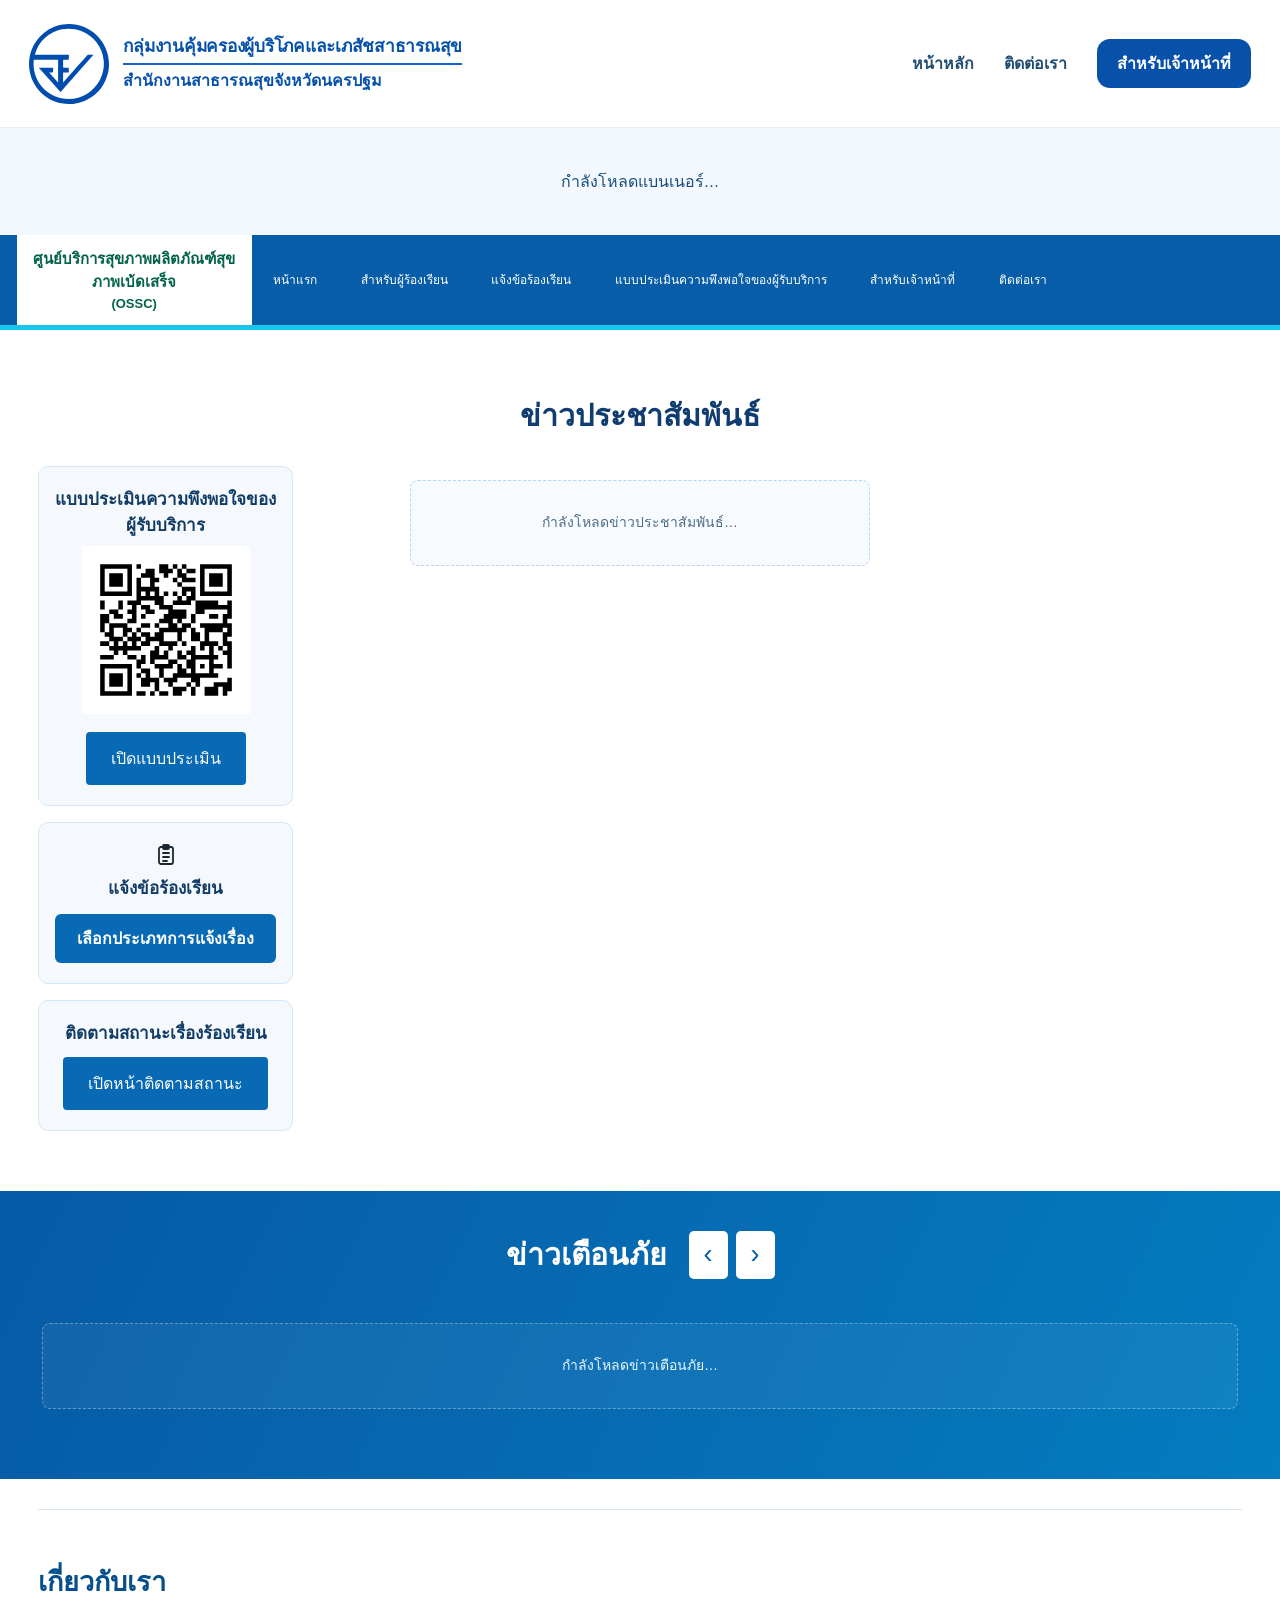
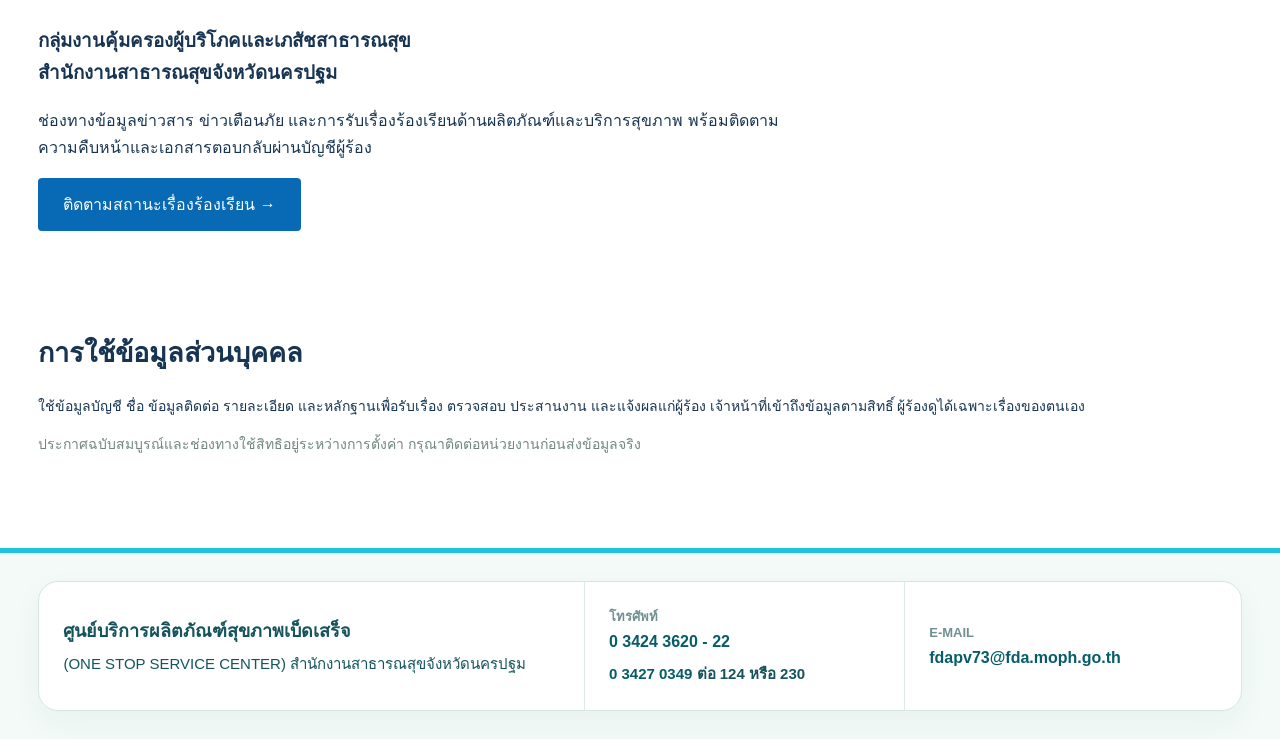
==== index.html @ 654507e4 "Open inspection and OSSC complaint category cards in new tabs" ====
<!doctype html><html lang="th"><head><meta charset="utf-8"><meta name="viewport" content="width=device-width,initial-scale=1"><meta name="referrer" content="no-referrer"><title>กลุ่มงานคุ้มครองผู้บริโภคและเภสัชสาธารณสุข | สสจ.นครปฐม</title><link rel="preconnect" href="https://script.google.com"><link rel="dns-prefetch" href="https://script.googleusercontent.com"><link rel="stylesheet" href="styles.css?v=20261113-tracking-card-top"><script defer src="config.js?v=20261027-drive-r7"></script><script defer src="vendor/qrcode.js"></script><script defer src="app.js?v=20261113-tracking-card"></script><script src="https://accounts.google.com/gsi/client" async defer></script>
<style>
/* E-Complaint: selection screen isolated to the existing complaint route. */
.complaint-choice-page{max-width:920px!important;margin:32px auto 48px!important;padding:clamp(16px,2vw,30px)!important;border:1px solid #e0e5eb!important;border-radius:18px!important;box-shadow:none!important}
.complaint-choice-heading{text-align:center;margin-bottom:20px}
.complaint-choice-heading h2{text-align:center!important;font-size:clamp(23px,2vw,30px)!important;color:#092c53!important}
.complaint-choice-heading p{color:#62748a;margin:6px 0 0;font-size:14px}
.complaint-choice-list{display:grid;gap:12px}
.complaint-choice-card{display:flex;align-items:flex-start;gap:13px;border:1px solid #dfe3e9;border-radius:15px;padding:16px;background:#fff;min-width:0}
.complaint-choice-icon{width:43px;height:43px;flex:0 0 43px;display:grid;place-items:center;border-radius:12px;font-size:22px;font-weight:700}
.surveillance-icon{background:#e4f6ef;color:#087b53}.report-icon{background:#fff0f1;color:#d83246}.service-icon{background:#edf4ff;color:#1473d6}
.complaint-choice-content{flex:1;min-width:0}
.complaint-choice-content h3{margin:0 0 5px;font-size:17px;color:#092c53}
.complaint-choice-content p{margin:0 0 13px;font-size:14px;line-height:1.7;color:#35495e}
.complaint-choice-action{display:block;text-align:center;font-size:13px;padding:9px 12px;border-radius:8px;color:#075da8;font-weight:600;text-decoration:none}
.complaint-choice-action:hover,.complaint-choice-action:focus-visible{background:#eaf4ff;text-decoration:underline}
.complaint-choice-pending{display:block;text-align:center;color:#66768a;font-size:13px;background:#f5f7fa;border-radius:8px;padding:9px 12px}
.complaint-back-link{display:inline-block;margin-top:18px;font-size:14px;font-weight:600;color:#075da8}
.complaint-back-link:focus-visible{outline:3px solid #2196f3;outline-offset:4px}
@media(max-width:520px){.complaint-choice-page{margin:20px 0 32px!important}.complaint-choice-card{padding:13px;gap:10px}.complaint-choice-icon{width:36px;height:36px;flex-basis:36px;font-size:19px}.complaint-choice-content h3{font-size:16px}}
</style>
<style>
/* Homepage: isolated complaint entry card styling. */
.complaint-entry-card{text-align:center}
.complaint-entry-card .complaint-entry-icon{display:block;margin:0 auto 9px;color:#1c2731}
.complaint-entry-card #quickComplaintTitle{margin:0 0 12px;font-weight:700;line-height:1.5}
.complaint-entry-card .complaint-entry-button{display:block;width:100%;max-width:260px;box-sizing:border-box;margin:0 auto;border-radius:6px;background:#0869b4;color:#fff;padding:11px 12px;text-align:center;font-weight:600}
.complaint-entry-card .complaint-entry-button:hover{background:#034b8d;color:#fff}
.complaint-entry-card .complaint-entry-button:focus-visible{outline:3px solid #3e9dff;outline-offset:3px}
</style><style>
/* Existing selection-card theme: nested complaint choices. */
.complaint-subcard-list{display:grid;grid-template-columns:repeat(2,minmax(0,1fr));gap:12px;margin-top:10px}
.complaint-subcard{display:flex;align-items:center;justify-content:center;min-height:62px;text-align:center;padding:14px 12px;border:1px solid #cfdeed;border-radius:12px;background:#f6faff;color:#075da8;font-weight:600;font-size:14px;line-height:1.5;text-decoration:none}
.complaint-subcard:hover{background:#e6f3ff;border-color:#0869b4;color:#034b8d}
.complaint-subcard:focus-visible{outline:3px solid #2196f3;outline-offset:3px}
@media(max-width:600px){.complaint-subcard-list{grid-template-columns:1fr}}
</style><style>
/* Only linked complaint category cards receive interactive focus states. */
a.complaint-choice-link{color:inherit;text-decoration:none;cursor:pointer}
a.complaint-choice-link:hover{border-color:#86bcea;background:#f6fbff}
a.complaint-choice-link:focus-visible{outline:3px solid #2196f3;outline-offset:3px}
</style></head><body><header class="agency-header"><a class="agency-brand" href="#home"><img src="assets/fda-logo.svg" alt="ตราสัญลักษณ์สำนักงานคณะกรรมการอาหารและยา" width="80" height="80"><span><strong>กลุ่มงานคุ้มครองผู้บริโภคและเภสัชสาธารณสุข</strong><small>สำนักงานสาธารณสุขจังหวัดนครปฐม</small></span></a><div class="agency-header-right"><nav class="agency-shortcuts" aria-label="เมนูส่วนหัว"><a href="#home">หน้าหลัก</a><a href="#contactSection">ติดต่อเรา</a><a class="staff-shortcut" href="staff.html">สำหรับเจ้าหน้าที่</a></nav><div class="header-account"><span id="identity"></span><button id="login">เข้าสู่ระบบด้วย Google</button><button id="logout" class="hidden">ออกจากระบบ</button></div></div></header>
<div id="home"></div><section id="bannerSection" class="banner-wrap feature-banner" aria-label="แบนเนอร์ประชาสัมพันธ์"><div id="banners"></div><p id="bannerStatus" role="status">กำลังโหลดแบนเนอร์…</p><div class="slide-controls"><button id="prevBanner" aria-label="แบนเนอร์ก่อนหน้า">‹</button><span id="bannerCount"></span><button id="nextBanner" aria-label="แบนเนอร์ถัดไป">›</button></div></section>
<header class="reference-nav"><a class="nav-brand ossc-link" href="https://onestopservicecenter.github.io/NakhonPathom/" target="_blank" rel="noopener noreferrer" aria-label="ศูนย์บริการสุขภาพผลิตภัณฑ์สุขภาพเบ้ดเสร็จ (OSSC)"><strong>ศูนย์บริการสุขภาพผลิตภัณฑ์สุขภาพเบ้ดเสร็จ <small>(OSSC)</small></strong></a><button id="menuToggle" class="menu-toggle" type="button" aria-expanded="false" aria-controls="mainNav">☰ เมนู</button><nav id="mainNav" aria-label="เมนูหลัก"><a href="#home">หน้าแรก</a><a href="#track">สำหรับผู้ร้องเรียน</a><a href="#complaint">แจ้งข้อร้องเรียน</a><a href="https://forms.gle/mLvxgx5db13swgfh6" target="_blank" rel="noopener noreferrer">แบบประเมินความพึงพอใจของผู้รับบริการ</a><a href="staff.html">สำหรับเจ้าหน้าที่</a><a href="#contactSection">ติดต่อเรา</a></nav></header>

<main><section id="news" class="section news-section"><div class="section-heading"><h2>ข่าวประชาสัมพันธ์</h2><span class="heading-rule"></span></div><div class="news-survey-layout">
  <aside class="public-service-links" aria-label="บริการสำหรับประชาชน">
    <section class="survey-qr-card" aria-labelledby="surveyQrTitle">
      <h3 id="surveyQrTitle">แบบประเมินความพึงพอใจของผู้รับบริการ</h3>
      <div id="surveyQr"></div>
      <a id="surveyQrLink" class="button" href="https://forms.gle/mLvxgx5db13swgfh6" target="_blank" rel="noopener noreferrer">เปิดแบบประเมิน</a>
    </section>
    <section class="survey-qr-card complaint-entry-card" aria-labelledby="quickComplaintTitle">
      <svg class="complaint-entry-icon" viewBox="0 0 24 24" width="24" height="24" fill="none" stroke="currentColor" stroke-width="1.8" stroke-linecap="round" stroke-linejoin="round" aria-hidden="true" focusable="false"><rect x="5" y="4" width="14" height="17" rx="2"></rect><rect x="9" y="2" width="6" height="4" rx="1"></rect><path d="M9 10h6M9 14h6M9 18h4"></path></svg>
      <h3 id="quickComplaintTitle">แจ้งข้อร้องเรียน</h3>
      <a class="button complaint-entry-button" href="#complaint">เลือกประเภทการแจ้งเรื่อง</a>
    </section>
    <section class="survey-qr-card" aria-labelledby="quickTrackingTitle">
      <h3 id="quickTrackingTitle">ติดตามสถานะเรื่องร้องเรียน</h3>
      <a class="button" href="#track">เปิดหน้าติดตามสถานะ</a>
    </section>
  </aside>
  <div id="newsCards" class="news-grid"><p class="empty">กำลังโหลดข่าวประชาสัมพันธ์…</p></div>
</div>
<script>
  document.addEventListener('DOMContentLoaded', () => {
    const container = document.getElementById('surveyQr');
    const link = document.getElementById('surveyQrLink');
    if (!container || !link || typeof qrcode !== 'function') return;

    const qr = qrcode(0, 'M');
    qr.addData(link.href);
    qr.make();
    container.innerHTML = qr.createSvgTag({
      cellSize: 4,
      margin: 16,
      scalable: true,
      title: 'สแกนเพื่อเปิดแบบประเมินความพึงพอใจของผู้รับบริการ'
    });
  });
</script>
</section></main>
<section id="alerts" class="alerts-section"><div class="section"><div class="section-heading"><h2>ข่าวเตือนภัย</h2><span class="heading-rule"></span><div class="alert-controls"><button id="prevAlert" aria-label="ข่าวเตือนภัยก่อนหน้า">‹</button><button id="nextAlert" aria-label="ข่าวเตือนภัยถัดไป">›</button></div></div><div id="alertCards" class="news-grid alert-grid"><p class="empty">กำลังโหลดข่าวเตือนภัย…</p></div></div></section><main class="services-main"><section id="complaint" class="section panel complaint-choice-page" aria-labelledby="complaintChoiceTitle">
  <div class="complaint-choice-heading">
    <h2 id="complaintChoiceTitle">แจ้งข้อร้องเรียน</h2>
  </div>
  <div class="complaint-choice-list">
    <article class="complaint-choice-card">
      <div class="complaint-choice-icon report-icon" aria-hidden="true"><svg viewBox="0 0 24 24" width="24" height="24" fill="none" stroke="currentColor" stroke-width="1.9" stroke-linecap="round" stroke-linejoin="round" focusable="false" aria-hidden="true"><path d="M14 2H6a2 2 0 0 0-2 2v16a2 2 0 0 0 2 2h12a2 2 0 0 0 2-2V8Z"/><path d="M14 2v6h6"/><path d="M12 11v4"/><path d="M12 19h.01"/></svg></div>
      <div class="complaint-choice-content">
        <h3>1 ร้องเรียน</h3>
        <p>ร้องเรียนผลิตภัณฑ์สุขภาพ/สถานประกอบการ</p>
        <div class="complaint-subcard-list">
          <a class="complaint-subcard" href="https://docs.google.com/forms/d/e/1FAIpQLSeaj2NfthrpLxmh06WKIizhdC0b5TrD2lL4ANSTI-FDa4eJSA/viewform" target="_blank" rel="noopener noreferrer">ประสงค์ขอรับเงินสินบนนำจับ</a>
          <a class="complaint-subcard" href="https://docs.google.com/forms/d/e/1FAIpQLSeaj2NfthrpLxmh06WKIizhdC0b5TrD2lL4ANSTI-FDa4eJSA/viewform" target="_blank" rel="noopener noreferrer">ไม่ประสงค์ขอรับเงินสินบนนำจับ</a>
        </div>
      </div>
    </article>
    <a class="complaint-choice-card complaint-choice-link" href="form-status.html#inspection" target="_blank" rel="noopener noreferrer">
      <div class="complaint-choice-icon surveillance-icon" aria-hidden="true"><svg viewBox="0 0 24 24" width="24" height="24" fill="none" stroke="currentColor" stroke-width="1.9" stroke-linecap="round" stroke-linejoin="round" focusable="false" aria-hidden="true"><path d="M12 22s8-4 8-10V5l-8-3-8 3v7c0 6 8 10 8 10Z"/><path d="m9 12 2 2 4-4"/></svg></div>
      <div class="complaint-choice-content">
        <h3>2 แจ้งตรวจสอบมาตรฐานผลิตภัณฑ์/สถานประกอบการ</h3>
      </div>
    </a>
    <a class="complaint-choice-card complaint-choice-link" href="form-status.html#ossc" target="_blank" rel="noopener noreferrer">
      <div class="complaint-choice-icon service-icon" aria-hidden="true"><svg viewBox="0 0 24 24" width="24" height="24" fill="none" stroke="currentColor" stroke-width="1.9" stroke-linecap="round" stroke-linejoin="round" focusable="false" aria-hidden="true"><path d="M3 14v-3a9 9 0 0 1 18 0v3"/><path d="M21 16a5 5 0 0 1-5 5h-3"/><rect x="2" y="13" width="4" height="6" rx="2"/><rect x="18" y="13" width="4" height="6" rx="2"/></svg></div>
      <div class="complaint-choice-content">
        <h3>3 ร้องเรียนการบริการ OSSC</h3>
      </div>
    </a>
  </div>
  <a class="complaint-back-link" href="#home">← กลับหน้าแรก</a>
</section><section id="track" class="tracking-page" hidden>
  <div class="login-gate tracking-login">
    <span class="tracking-login-icon" aria-hidden="true">🔐</span>
    <h2 style="text-align:center">สำหรับผู้ร้องเรียน (ประชาชน)</h2>
    <p>เลือกบัญชี Gmail ที่ใช้ส่งแบบฟอร์มร้องเรียน เพื่อติดตามสถานะคำขอร้องเรียน</p>
    <button type="button" class="login-button">เข้าสู่ระบบ ด้วย Mail</button>
    <div class="tracking-login-agency">สำนักงานสาธารณสุขจังหวัดนครปฐม</div>
  </div>
  <div class="tracking-results hidden">
    <div class="section-heading">
      <h2>ระบบติดตามสถานะคำขอร้องเรียน</h2>
      <button type="button" id="refreshCases" class="hidden">รีเฟรช</button>
    </div>
    <div id="myCases"></div>
    <output id="trackMessage" aria-live="polite"></output>
  </div>
</section><section id="about" class="section about-section"><h2>เกี่ยวกับเรา</h2><h3>กลุ่มงานคุ้มครองผู้บริโภคและเภสัชสาธารณสุข<br>สำนักงานสาธารณสุขจังหวัดนครปฐม</h3><p>ช่องทางข้อมูลข่าวสาร ข่าวเตือนภัย และการรับเรื่องร้องเรียนด้านผลิตภัณฑ์และบริการสุขภาพ พร้อมติดตามความคืบหน้าและเอกสารตอบกลับผ่านบัญชีผู้ร้อง</p><a class="button" href="#track">ติดตามสถานะเรื่องร้องเรียน →</a></section><section id="privacy" class="section"><h2>การใช้ข้อมูลส่วนบุคคล</h2><p>ใช้ข้อมูลบัญชี ชื่อ ข้อมูลติดต่อ รายละเอียด และหลักฐานเพื่อรับเรื่อง ตรวจสอบ ประสานงาน และแจ้งผลแก่ผู้ร้อง เจ้าหน้าที่เข้าถึงข้อมูลตามสิทธิ์ ผู้ร้องดูได้เฉพาะเรื่องของตนเอง</p><p id="privacyText" class="muted">ประกาศฉบับสมบูรณ์และช่องทางใช้สิทธิอยู่ระหว่างการตั้งค่า กรุณาติดต่อหน่วยงานก่อนส่งข้อมูลจริง</p></section></main><footer id="contactSection" class="contact-footer"><div class="contact-card"><div class="contact-agency"><strong>ศูนย์บริการผลิตภัณฑ์สุขภาพเบ็ดเสร็จ</strong><p>(ONE STOP SERVICE CENTER) สำนักงานสาธารณสุขจังหวัดนครปฐม</p></div><div class="contact-phones"><span class="contact-label">โทรศัพท์</span><a href="tel:034243620">0 3424 3620 - 22</a><p><a href="tel:034270349">0 3427 0349</a> ต่อ 124 หรือ 230</p></div><div class="contact-email"><span class="contact-label">E-MAIL</span><a href="mailto:fdapv73@fda.moph.go.th">fdapv73@fda.moph.go.th</a></div></div><p id="contact" class="contact-extra"></p></footer><dialog id="article"><button class="close-dialog">ปิด</button><div id="articleBody"></div></dialog><dialog id="caseDialog"><button class="close-dialog">ปิด</button><div id="caseBody"></div></dialog><div id="toast" role="status" aria-live="polite"></div><iframe id="bridge" title="ช่องทางเชื่อมต่อบริการ" class="service-frame" referrerpolicy="no-referrer"></iframe></body></html>
---- styles.css ----
*{box-sizing:border-box}html{scroll-behavior:smooth;scroll-padding-top:110px}body{margin:0;font:16px/1.7 Tahoma,Arial,sans-serif;color:#183e3c;background:#f7faf9}.top{background:#134f48;color:#d8eee6;padding:8px 5%;font-size:12px}header{background:white;display:flex;justify-content:space-between;align-items:center;padding:20px 5%;gap:20px;border-bottom:1px solid #e0e9e6}.brand{display:flex;gap:12px;font-weight:bold;font-size:21px;line-height:1.4}.brand small{display:block;font-size:12px;font-weight:normal}.seal{background:#e4f3ed;border:1px solid #98c9b7;border-radius:50%;width:53px;height:53px;display:grid;place-items:center;font-size:30px;color:#247664}a{color:inherit;text-decoration:none}nav{display:flex;gap:25px;font-size:14px}nav a:hover{color:#0b8c72}main{max-width:1200px;margin:auto;padding:0 28px}.hero{display:grid;grid-template-columns:1.3fr 1fr;gap:45px;padding:78px 20px 68px;align-items:center}.eyebrow{font-size:12px;letter-spacing:2px;font-weight:bold;color:#488775}h1{font-size:clamp(30px,4vw,49px);line-height:1.45;margin:18px 0;font-weight:700}em{font-style:normal;color:#20866d}.hero p{color:#628079;margin-bottom:30px}.button,button{display:inline-block;border:0;background:#176c57;color:white;padding:13px 25px;border-radius:9px;font:inherit;cursor:pointer}.secondary{margin-left:22px;font-size:14px}.hero-art{position:relative;background:#e0eee4;border-radius:45% 45% 28% 40%;padding:40px}.paper{position:relative;background:white;box-shadow:0 25px 45px #285e4222;border-radius:14px;padding:35px 26px;transform:rotate(-4deg)}.paper strong{display:block;font-size:24px;margin:14px 0}.paper span,.paper small{font-size:12px;color:#6c8b81}.line{height:8px;background:#e7efea;border-radius:10px;margin:12px 0;width:85%}.short{width:60%}.shield{position:absolute;right:-25px;bottom:28px;background:#1b8064;color:white;font-size:42px;width:80px;height:90px;text-align:center;border-radius:20px 20px 40px 40px;border:6px solid #f3fbf7}.orbit{position:absolute;right:20px;top:0;font-size:60px;color:#d2b66b}.steps{background:white;display:grid;grid-template-columns:repeat(3,1fr);border:1px solid #e2ebe6;border-radius:13px;padding:24px;gap:25px}.steps>div{display:flex;gap:16px;align-items:center}.steps b{font-size:28px;color:#b69c5d}.steps small{display:block;font-size:12px;color:#789087}.section{padding:36px 0}.section h2{margin:10px 0 18px;font-size:27px}.categories{display:grid;grid-template-columns:repeat(5,1fr);gap:12px}.category{background:white;color:#315d51;border:1px solid #dbe8e1;padding:18px 9px;text-align:center}.category span{display:block;font-size:27px}.category:hover{border-color:#238167;background:#edf8f2}.panel{background:white;border:1px solid #e0ebe5;border-radius:16px;padding:30px;margin:24px 0}.panel>p{color:#71877d}.grid{display:grid;grid-template-columns:1fr 1fr;gap:20px}.full{grid-column:1/-1}label{display:block;font-size:14px}input,select,textarea{display:block;width:100%;padding:12px;margin-top:7px;border:1px solid #cbdad1;border-radius:7px;font:inherit;background:#fcfefd;color:#183e3c}input:focus,select:focus,textarea:focus{outline:2px solid #78b99c;outline-offset:2px}small{font-size:12px}.privacy{background:#f3f7f4;padding:18px;border-radius:8px;margin:25px 0;font-size:13px}.check{display:flex;gap:10px;align-items:start}.check input{width:auto;margin-top:7px}.notice{padding:13px 20px;background:#fff3d9;color:#705923;border-radius:8px;margin-top:22px;font-size:13px}.trap{position:absolute;left:-9999px}output{display:block;white-space:pre-wrap;margin-top:18px;overflow-wrap:anywhere}output:not(:empty){padding:20px;background:#eff6f1;border-radius:9px}button:disabled{opacity:.5;cursor:wait}details{border-bottom:1px solid #dae5de;padding:17px 0}summary{cursor:pointer}footer{background:#124f47;color:#e6f1eb;padding:38px 7%;margin-top:28px}footer p{font-size:14px}table{width:100%;border-collapse:collapse;font-size:14px}td,th{text-align:left;padding:12px;border-bottom:1px solid #dbe5de}.table-wrap{overflow:auto}.toolbar{display:flex;gap:15px;flex-wrap:wrap;margin:20px 0}.badge{background:#e4f1e9;padding:4px 9px;border-radius:7px}pre{white-space:pre-wrap;font:inherit}.hidden{display:none!important}dialog{border:1px solid #cbdad1;border-radius:14px;max-width:780px;width:94%;max-height:90vh;overflow:auto}dialog::backdrop{background:#123b3988}@media(max-width:850px){header{align-items:start;flex-direction:column}nav{flex-wrap:wrap;gap:10px 20px}.hero{gap:20px;padding:42px 0}.categories{grid-template-columns:repeat(3,1fr)}.hero-art{padding:22px}.paper strong{font-size:19px}}@media(max-width:560px){main{padding:0 16px}.hero{grid-template-columns:1fr}.hero-art{display:none}.steps{grid-template-columns:1fr;gap:12px}.grid{grid-template-columns:1fr}.categories{grid-template-columns:repeat(2,1fr)}.panel{padding:20px}.brand{font-size:18px}nav{font-size:12px}.section h2{font-size:23px}.secondary{display:inline-block;margin-top:12px}}
#trackFrame{border:1px solid #dce8e1;border-radius:12px;width:100%;height:900px;margin-top:20px;background:#fff}.muted{color:#71877d;font-size:13px}.qr{max-width:250px;margin:20px 0}.qr svg{width:100%;height:auto}.category{display:block}

.top{display:flex;gap:15px;align-items:center;flex-wrap:wrap;justify-content:space-between}.top button{padding:6px 12px;background:#fff;color:#185b4f;font-size:12px}.top #identity{margin-left:auto}header .brand{font-size:18px}header nav{gap:15px;font-size:13px}.banner-wrap{position:relative;margin:28px 0;border-radius:16px;overflow:hidden;background:#edf5ef}.default-banner{padding:48px 40px;display:grid;grid-template-columns:1.3fr 1fr;gap:25px;align-items:center;background:linear-gradient(120deg,#eef8f2,#d7eee2)}.default-banner h1{font-size:clamp(30px,4vw,47px)}.default-banner p{font-size:14px}.banner-graphic{position:relative;padding:40px;background:#fff;border-radius:24px;box-shadow:0 20px 35px #164d3c15;transform:rotate(-4deg)}.banner-graphic span{font-size:45px;color:#278469}.banner-graphic strong{display:block;font-size:27px}.banner-graphic i{position:absolute;bottom:-15px;right:10px;border:6px solid #edf5ef;background:#258265;border-radius:20px;color:#fff;font:48px Tahoma;padding:10px}.slide-controls{display:flex;justify-content:flex-end;align-items:center;gap:12px;padding:8px 15px}.slide-controls button{padding:0 15px;font-size:26px}.published-banner{display:block;position:relative}.published-banner img{width:100%;height:350px;object-fit:contain;display:block}.published-banner span{display:block;padding:10px 20px;background:#184f46;color:#fff}.section-heading{display:flex;align-items:center;justify-content:space-between;gap:15px}.news-grid{display:grid;grid-template-columns:repeat(3,1fr);gap:20px}.news-card{background:white;border:1px solid #dce8e1;border-radius:12px;overflow:hidden;padding:16px;box-shadow:0 7px 15px #123c2d07}.news-card img{width:100%;height:200px;object-fit:contain;background:#f2f7f4}.news-card h3{font-size:17px}.news-card button{background:transparent;color:#176d56;padding:0}.alerts-section{padding:30px;background:#e8f2ee;border-radius:14px}.case-card{display:flex;gap:15px;align-items:center;flex-wrap:wrap;padding:20px 0;border-bottom:1px solid #dce8e1}.case-card h3{font-size:16px;flex:1}.case-card button{font-size:13px;padding:9px 15px}.preview{display:block;max-width:100%;max-height:500px;margin:15px 0}.service-frame{position:fixed;width:1px;height:1px;bottom:0;left:-100px;border:0;opacity:0}.workspace-tabs{display:flex;gap:8px;flex-wrap:wrap;margin:20px 0}.workspace-tabs button{font-size:14px}#toast{position:fixed;bottom:20px;left:50%;transform:translateX(-50%);padding:15px 22px;background:#174e45;color:#fff;border-radius:10px;max-width:90%;z-index:9999;opacity:0;pointer-events:none}#toast.shown{opacity:1}#permissionMatrix input{width:auto;margin:auto}.login-gate{background:#eff7f2;padding:20px;border-radius:10px}.empty{color:#6c847a;font-size:14px}pre{overflow-wrap:anywhere}dialog article{padding:18px 0;border-bottom:1px solid #dce8e1}dialog img{max-width:100%}.muted{font-size:13px}#privacy p{font-size:14px}.qr svg{max-width:260px;height:auto}@media(max-width:850px){.news-grid{grid-template-columns:repeat(2,1fr)}.default-banner{padding:35px 22px}.banner-graphic{padding:25px}.banner-graphic strong{font-size:22px}}@media(max-width:560px){.default-banner{grid-template-columns:1fr}.banner-graphic{display:none}.news-grid{grid-template-columns:1fr}.top #identity{margin-left:0}.published-banner img{height:auto}header .brand{font-size:15px}.case-card{align-items:start;flex-direction:column}}

/* Homepage mirrors the reference hierarchy: full-width masthead, navigation, news, alerts. */
:root{--blue:#075da8;--navy:#073d83;--cyan:#00c7f2;--yellow:#ffdc36}body{background:#fff;color:#173553}html{scroll-padding-top:20px}.top{background:#073e83;color:white;padding:8px max(3%,calc((100vw - 1440px)/2));font-size:12px}.top button{color:#074b96;border-radius:4px}.masthead{position:relative;min-height:460px;overflow:hidden;background:linear-gradient(115deg,#08c7ef,#0866b6 55%,#05418c);isolation:isolate}.masthead-bg{position:absolute;inset:0;width:100%;height:100%;object-fit:cover;z-index:-2}.masthead-shade{position:absolute;inset:0;background:linear-gradient(90deg,#0759a31a,#003f8833 47%,transparent 73%);z-index:-1}.masthead-copy{max-width:1500px;margin:auto;padding:35px 5% 42px;color:#fff}.agency-mark{display:inline-flex;align-items:center;gap:14px;margin-bottom:16px}.agency-mark>span{width:74px;height:74px;display:grid;place-items:center;background:#fff;color:#00875d;border:4px solid #76e8c5;border-radius:50%;font:bold 43px Arial;box-shadow:0 5px 15px #00376b22}.agency-mark>div{font-size:27px;font-weight:bold;line-height:1.2;text-shadow:0 2px 3px #00335c55}.agency-mark small{display:block;font-size:10px;letter-spacing:1.4px;margin-top:6px}.masthead h1{max-width:850px;font-size:clamp(29px,3.6vw,55px);line-height:1.35;color:white;text-shadow:2px 3px 0 #04356b,0 4px 13px #00375c44;margin:7px 0 13px;font-weight:700}.english-title{font-size:clamp(12px,1.5vw,21px);font-weight:bold;letter-spacing:2px;color:#ffeb65;max-width:800px;margin:14px 0}.agency-title{font-size:clamp(15px,1.6vw,23px);line-height:1.6;text-shadow:0 2px 4px #002a55;margin:12px 0 0}.reference-nav{background:#075da8;padding:0 max(3%,calc((100vw - 1440px)/2));border-bottom:5px solid #16c6ee;display:flex;gap:0;align-items:stretch;min-height:90px}.reference-nav nav{display:flex;align-items:stretch;justify-content:center;flex:1;gap:0}.reference-nav nav a{color:white;display:flex;align-items:center;padding:18px 22px;font-size:14px;white-space:nowrap;transition:background .15s}.reference-nav nav a:hover,.reference-nav nav a:focus-visible{background:#03447d;color:#fff;outline:2px solid #ffdc36;outline-offset:-3px}.nav-brand{background:#fff;min-width:110px;display:flex;align-items:center;justify-content:center;gap:7px;color:#05634c;padding:14px 18px}.nav-brand>span{font-size:30px}.nav-brand strong{font-size:17px}.nav-brand small{display:block;font-size:10px}main{max-width:1250px;padding:0 30px}.news-section{padding:60px 0}.section-heading{display:flex;justify-content:center;align-items:center;gap:22px;margin-bottom:25px}.section-heading h2{font-size:30px;font-weight:700;text-align:center;color:#103c70;margin:0}.heading-rule{display:none}.news-grid{display:grid;grid-template-columns:repeat(4,minmax(0,1fr));gap:25px}.news-card{border:0;border-radius:0;padding:20px;background:#fff;box-shadow:0 3px 15px #00295525;display:flex;flex-direction:column;align-items:start}.news-card img{height:180px;object-fit:contain;background:#f3f7fa}.news-card small{margin-top:12px;font-size:11px;color:#607388}.news-card h3{font-size:16px;line-height:1.7;font-weight:normal;color:#0a2845;margin:14px 0 22px}.news-card button{color:#0075ff;background:none;padding:0;border-radius:0;margin-top:auto}.news-card button:hover{text-decoration:underline}.empty{grid-column:1/-1;text-align:center;border:1px solid #dce9f4;background:#f6faff;padding:30px;color:#516d87;border-radius:0;font-size:14px}.alerts-section{margin:0;background:linear-gradient(115deg,#075aa5,#047cbf);border-radius:0;padding:0;color:#fff}.alerts-section>.section{max-width:1250px;padding:55px 30px 65px;margin:auto}.alerts-section h2{color:#fff}.alert-grid{grid-template-columns:repeat(3,minmax(0,1fr));gap:28px}.alert-grid .news-card{padding:12px;border-top:5px solid #ffda37}.alert-grid .news-card img{height:350px;object-fit:contain}.alerts-section .empty{background:#ffffff12;border:1px solid #ffffff35;color:#e8f7ff}.alert-controls{display:flex;gap:8px}.alert-controls button{border:1px solid #ffffff55;background:white;color:#075da8;border-radius:0;font-size:27px;padding:0 14px}.services-main{padding-top:30px}.services-main .panel{border:1px solid #cfdeed;border-top:5px solid #0879c8;border-radius:0;box-shadow:0 3px 12px #003c7109}.services-main .panel h2{color:#084b88}.eyebrow{color:#0875b9}.button,button{background:#0869b4;border-radius:4px}.button:hover,button:hover{background:#034b8d;color:#fff}.login-gate{background:#edf7ff;border-radius:4px}.privacy{background:#eff7ff}input:focus,select:focus,textarea:focus{outline-color:#1697e2}footer{background:#073d83;color:#fff;border-top:6px solid #02c6ee;padding:38px max(5%,calc((100vw - 1190px)/2))}#toast{background:#073d83}.feature-banner{max-width:1250px;margin:25px auto 0;border-radius:0}.published-banner img{height:320px}.published-banner span{background:#075da8}.slide-controls{background:#f0f7fd}.workspace-tabs button{background:#075da8}.case-card span{color:#075da8}.top #identity{margin-left:auto}[hidden]{display:none!important}@media(min-width:1600px){.masthead{min-height:530px}.masthead-copy{padding-top:38px}.masthead h1{max-width:930px}}@media(max-width:1100px){.reference-nav{padding:0;min-height:70px}.reference-nav nav a{font-size:12px;padding:15px 12px}.masthead-copy{padding-left:4%}.news-grid{gap:18px}.news-card{padding:15px}.news-card img{height:150px}.agency-title{max-width:65%}}@media(max-width:850px){.reference-nav{flex-direction:row;align-items:stretch}.reference-nav nav{flex-wrap:wrap;justify-content:start}.reference-nav nav a{padding:12px 14px}.masthead{min-height:410px}.masthead h1{font-size:34px;max-width:70%}.english-title{font-size:14px;max-width:60%}.agency-title{font-size:17px}.news-grid{grid-template-columns:repeat(2,minmax(0,1fr))}.news-card img{height:200px}.alert-grid{display:flex;overflow-x:auto;scroll-snap-type:x mandatory}.alert-grid .news-card{flex:0 0 45%;scroll-snap-align:start}.alert-grid .news-card img{height:300px}.alert-grid .empty{min-width:100%}.section-heading h2{font-size:27px}}@media(max-width:560px){.top{font-size:10px;padding:7px 14px;gap:7px}.top>span{width:100%}.top #identity{margin-left:0}.top button{margin-left:auto}.masthead{min-height:390px}.masthead-bg{object-position:65% center;opacity:.5}.masthead-shade{background:linear-gradient(90deg,#0459a7e8,#0467b57a)}.masthead-copy{padding:25px 22px 35px}.agency-mark>span{height:55px;width:55px;font-size:32px}.agency-mark>div{font-size:22px}.masthead h1{font-size:30px;max-width:100%}.english-title{font-size:11px;max-width:100%;letter-spacing:1.1px}.agency-title{font-size:15px;max-width:100%}.nav-brand{min-width:70px;padding:10px;flex-direction:column;gap:0}.nav-brand>span{font-size:25px}.nav-brand strong{font-size:12px}.reference-nav nav a{font-size:11px;padding:10px}.news-section{padding:35px 0}.news-grid{gap:12px}.news-card{padding:10px}.news-card img{height:130px}.news-card h3{font-size:13px;margin:10px 0 15px}.news-card button{font-size:12px}.alerts-section>.section{padding:35px 18px}.alert-grid .news-card{flex:0 0 80%}.alert-grid .news-card img{height:290px}.section-heading h2{font-size:25px}.section-heading{gap:12px}.alert-controls button{font-size:24px;padding:0 10px}main{padding:0 18px}.services-main .panel{padding:20px}.published-banner img{height:auto}}
.alert-grid{display:flex;overflow-x:auto;scroll-snap-type:x mandatory;scrollbar-width:thin;padding-bottom:12px}.alert-grid .news-card{flex:0 0 calc((100% - 56px)/3);scroll-snap-align:start}.alert-grid .empty{min-width:100%}@media(max-width:850px){.alert-grid .news-card{flex-basis:45%}}@media(max-width:560px){.alert-grid .news-card{flex-basis:80%}}

/* Fluid layouts: full viewport width, readable at browser zoom and on rotation. */
html,body{width:100%;min-width:0}body{overflow-wrap:break-word}main,.services-main{width:100%;max-width:none;margin:0;padding-left:clamp(16px,3vw,72px);padding-right:clamp(16px,3vw,72px)}.masthead{min-height:clamp(440px,33vw,760px)}.masthead-copy{max-width:none;width:100%;padding:clamp(28px,3vw,68px) clamp(20px,4vw,96px)}.masthead h1{font-size:clamp(32px,3.6vw,72px);max-width:62%}.agency-title{font-size:clamp(16px,1.6vw,30px)}.reference-nav{padding:0 clamp(0px,1.3vw,32px);width:100%;gap:0}.reference-nav nav{justify-content:flex-start;flex-wrap:wrap;min-width:0}.reference-nav nav a{font-size:clamp(12px,.92vw,19px);padding:20px clamp(12px,1.7vw,38px)}.feature-banner{max-width:none;width:100%;margin:24px 0 0}.published-banner img{height:auto;max-height:none;object-fit:contain}.alerts-section>.section{max-width:none;width:100%;padding:clamp(30px,3vw,65px) clamp(16px,3vw,72px)}.news-grid>*{min-width:0}.news-card img{max-width:100%;height:clamp(170px,14vw,340px)}.alert-grid .news-card img{height:clamp(280px,29vw,600px)}.news-card h3{overflow-wrap:anywhere}.top{padding-left:clamp(16px,3vw,72px);padding-right:clamp(16px,3vw,72px);min-width:0}.top>span{max-width:100%;overflow-wrap:anywhere}.top #identity{overflow-wrap:anywhere;max-width:100%}.grid>*{min-width:0}input,select,textarea{max-width:100%;min-width:0}footer{padding:35px clamp(16px,3vw,72px)}.menu-toggle{display:none}.reference-nav .menu-toggle{align-self:center;background:#fff;color:#064d8c;margin:10px 16px 10px auto;font-size:16px}.about-section{border-top:1px solid #d6e5f3}.about-section h2{color:#064e8c}.about-section p{max-width:85ch}.masthead-bg{max-width:100%}.brand{min-width:0}header{flex-wrap:wrap}.reference-nav{position:relative}.reference-nav nav a:focus-visible,.menu-toggle:focus-visible{outline:3px solid #ffdc36;outline-offset:-3px}@media(min-width:1900px){.agency-mark>span{width:96px;height:96px;font-size:55px}.agency-mark>div{font-size:35px}.agency-mark small{font-size:13px}.english-title{font-size:clamp(20px,1.4vw,30px);max-width:65%}}@media(max-width:1000px){.reference-nav nav a{padding:18px 14px;font-size:13px}.masthead h1{max-width:70%}}@media(max-width:760px){.reference-nav{display:flex;flex-wrap:wrap;align-items:center}.reference-nav .nav-brand{min-width:85px;flex-direction:row}.menu-toggle{display:block}.reference-nav nav{display:none;flex-basis:100%;width:100%;flex-direction:column;border-top:1px solid #ffffff40}.reference-nav nav.menu-open{display:flex}.reference-nav nav a{width:100%;padding:15px 20px;font-size:15px;white-space:normal;border-bottom:1px solid #ffffff20}.masthead{min-height:0}.masthead-bg{position:relative;display:block;width:100%;height:auto;object-fit:contain;opacity:1}.masthead-shade{display:none}.masthead-copy{padding:22px;background:linear-gradient(115deg,#0876bc,#064a91)}.masthead h1{max-width:100%;font-size:clamp(25px,5vw,38px)}.agency-title{max-width:100%;font-size:16px}.english-title{max-width:100%;font-size:clamp(11px,2.3vw,16px);letter-spacing:.8px}.agency-mark{margin-bottom:12px}.agency-mark>span{width:52px;height:52px;font-size:32px}.agency-mark>div{font-size:22px}.news-grid{grid-template-columns:repeat(2,minmax(0,1fr))}.news-card img{height:190px}.section-heading{flex-wrap:wrap}.services-main .section-heading{justify-content:flex-start}.services-main .section-heading h2{text-align:left}.reference-nav nav a:hover{background:#05447f}.top{align-items:flex-start;gap:8px}.top>span{width:100%}.top #identity{margin-left:0;flex:1}.top button{flex:none}.top #logout{margin-left:auto}dialog{width:calc(100% - 24px);padding:18px}dialog .grid{grid-template-columns:1fr}}@media(max-width:480px){.news-grid{grid-template-columns:1fr}.news-card img{height:auto;max-height:360px}.news-card{padding:16px}.news-card h3{font-size:16px}.news-card button{font-size:14px}.alert-grid{display:flex}.alert-grid .news-card{flex-basis:88%}.alert-grid .news-card img{height:auto;max-height:460px}.section-heading h2{font-size:25px}.masthead-copy{padding:20px 16px}.agency-title{font-size:14px}.grid{grid-template-columns:1fr}.full{grid-column:auto}.services-main .panel{margin:20px 0;padding:20px 15px}.top button{padding:6px 9px}.login-gate button{max-width:100%;white-space:normal}}@media(orientation:landscape) and (max-height:600px) and (min-width:761px){.masthead{min-height:320px}.masthead-copy{padding:20px 4%}.masthead h1{font-size:31px}.agency-mark>span{width:48px;height:48px;font-size:29px}.agency-mark>div{font-size:20px}.agency-mark{margin-bottom:5px}.english-title{font-size:13px;margin:8px 0}.agency-title{font-size:15px;line-height:1.5;margin:8px 0}.reference-nav nav a{padding:15px 12px;font-size:12px}}

/* Dedicated menu views, readable sign-in panels, and no stale stylesheet mixing. */
.services-main>.panel{width:100%;max-width:none;margin:32px 0 40px;padding:clamp(24px,3vw,55px);border:1px solid #d7e7f4;border-top:5px solid #0879c8;box-shadow:0 8px 30px #003e7410;border-radius:12px}.services-main>.panel h2{font-size:clamp(26px,2.3vw,40px);text-align:left;margin:0 0 10px}.services-main>.panel>p{font-size:16px;color:#59738b}.login-gate{display:flex;flex-direction:column;align-items:center;justify-content:center;text-align:center;gap:7px;padding:clamp(28px,4vw,60px) 20px;margin-top:25px;border:1px solid #d6eafc;background:linear-gradient(135deg,#eef8ff,#fff);border-radius:14px}.login-emblem{width:70px;height:70px;display:grid;place-items:center;border-radius:20px;background:#d9efff;font-size:34px;color:#0968b4;margin-bottom:6px}.login-gate h3{font-size:clamp(20px,1.8vw,27px);margin:8px 0;color:#064b88}.login-gate p{max-width:55ch;margin:7px 0 20px;color:#56758e}.login-gate button{background:#076bbd;border:1px solid #076bbd;color:#fff;padding:14px 26px;font-weight:bold;box-shadow:0 4px 12px #0469b626;border-radius:8px}.login-gate button:hover{background:#044b8c}.reference-nav nav a.active{background:#064784;color:#ffeb68}.services-main{padding-bottom:0}.services-main .about-section,.services-main #privacy{padding-top:40px;padding-bottom:50px}.services-main:has(>#complaint[hidden]):not(:has(>#intake:not([hidden]))):has(>#track[hidden]):has(>#about[hidden]):has(>#privacy[hidden]){padding-top:0}.news-section .empty{background:#f7fbff;border:1px dashed #b5d6ee;border-radius:8px}.alerts-section .empty{background:#ffffff0e;border:1px dashed #ffffff55;border-radius:8px}.news-card{border-radius:8px}.news-card img{border-radius:4px}.alert-controls button{border-radius:5px}.masthead h1{color:#fff}.masthead-copy{box-sizing:border-box}.masthead-bg{display:block}.masthead{background:#0866b6}@media(max-width:480px){.services-main>.panel{padding:24px 16px;border-radius:10px}.services-main>.panel h2{font-size:25px}.login-gate{padding:28px 14px}.login-gate p{font-size:14px}.login-emblem{height:56px;width:56px;font-size:27px}.login-gate button{font-size:14px;padding:12px 16px}}

/* Agency masthead: white identity header requested by the agency. */
.agency-header{width:100%;display:flex;align-items:center;justify-content:space-between;gap:24px;min-height:128px;padding:22px clamp(18px,2.3vw,55px);background:#fff;border:0;border-bottom:1px solid #e6edf5;box-sizing:border-box}.agency-brand{display:flex;align-items:center;gap:14px;min-width:0;color:#0751aa}.agency-brand>img{width:80px;height:80px;object-fit:contain;flex:0 0 80px}.agency-brand>span{min-width:0;display:block}.agency-brand strong{display:block;color:#0751aa;font-size:clamp(17px,1.35vw,27px);line-height:1.55;font-weight:700;border-bottom:2px solid #1264c8;padding-bottom:3px;letter-spacing:-.25px}.agency-brand small{display:block;color:#0751aa;font-size:clamp(16px,1.2vw,24px);line-height:1.55;font-weight:600;padding-top:4px}.agency-header-right{display:flex;flex-direction:column;align-items:flex-end;gap:9px;flex-shrink:0}.agency-shortcuts{display:flex;align-items:center;justify-content:flex-end;gap:30px;flex-wrap:wrap;font-size:16px;font-weight:600}.agency-shortcuts>a{color:#224d72;white-space:nowrap}.agency-shortcuts>a:hover{color:#0751aa}.agency-shortcuts>.staff-shortcut{background:#0751aa;color:#fff;padding:11px 20px;border-radius:13px;box-shadow:none}.agency-shortcuts>.staff-shortcut:hover{background:#043c80;color:#fff}.header-account{display:flex;gap:10px;align-items:center;font-size:12px;color:#55728c}.header-account #login{display:none}.header-account:has(#logout.hidden){display:none}.header-account button{font-size:12px;padding:5px 10px}.agency-brand:focus-visible,.agency-shortcuts a:focus-visible{outline:3px solid #4b9aff;outline-offset:5px}@media(max-width:1100px){.agency-header{gap:20px;padding:20px}.agency-brand strong{font-size:18px}.agency-brand small{font-size:17px}.agency-shortcuts{gap:18px;font-size:14px}.agency-shortcuts>.staff-shortcut{padding:10px 15px}.agency-brand>img{width:68px;height:68px;flex-basis:68px}}@media(max-width:850px){.agency-header{flex-wrap:wrap;justify-content:center;min-height:0}.agency-brand{width:100%}.agency-header-right{width:100%;align-items:flex-end}.agency-shortcuts{justify-content:flex-end;gap:24px;width:100%}}@media(max-width:480px){.agency-header{padding:16px;gap:14px}.agency-brand{gap:10px}.agency-brand>img{height:57px;width:57px;flex-basis:57px}.agency-brand strong{font-size:15px;line-height:1.6}.agency-brand small{font-size:14px;line-height:1.55}.agency-shortcuts{justify-content:space-between;gap:8px;font-size:13px;flex-wrap:nowrap}.agency-shortcuts>.staff-shortcut{padding:9px 12px;border-radius:9px}.header-account{max-width:100%;flex-wrap:wrap}}

/* Drive images own the main banner; never overlay generated headings. */
#bannerSection.feature-banner{margin:0;width:100%;border-radius:0;background:#f3f8ff;min-height:0}#bannerSection .published-banner img{display:block;width:100%;height:auto;max-height:none;object-fit:contain}#bannerSection .slide-controls{background:#075695;color:white;justify-content:center;padding:4px 12px;gap:15px}#bannerSection .slide-controls button{background:transparent;color:white;line-height:1.2}#bannerSection:not(:has(.published-banner)) .slide-controls{display:none}#bannerSection:not(:has(.published-banner:not(.hidden)~.published-banner)):has(.published-banner:only-child) .slide-controls{display:none}#bannerStatus{margin:0;text-align:center;padding:40px 20px;color:#174c7b}#bannerStatus[hidden]{display:none}


/* Balanced Drive preview cards. Original files open in Drive's viewer. */
#newsCards.news-grid{display:grid;grid-template-columns:repeat(auto-fit,minmax(min(100%,300px),460px));justify-content:center;gap:24px;align-items:start}
#newsCards .news-card,#alertCards .news-card{padding:16px;min-width:0;max-width:460px;width:100%}
#newsCards .news-card img,#alertCards .news-card img{display:block;width:100%;height:500px;max-height:65vh;object-fit:contain;background:#f5f9fc;border-radius:4px}
#newsCards .news-card img[hidden],#alertCards .news-card img[hidden]{display:none}
#alertCards.alert-grid{display:flex;align-items:flex-start;gap:24px;overflow-x:auto;scroll-snap-type:x proximity;padding:4px 4px 18px}
#alertCards.alert-grid>.news-card{flex:0 0 min(460px,90%);scroll-snap-align:center}
#alertCards.alert-grid>.news-card:only-child{flex:0 1 460px;margin-left:auto;margin-right:auto}
.news-card .news-image-button{display:block;width:100%;padding:0;margin:0 0 14px;border:0;border-radius:4px;background:#f5f9fc;cursor:pointer;color:inherit}
.news-card a:focus-visible{outline:3px solid #0780d0;outline-offset:4px}
#newsCards .news-card h3,#alertCards .news-card h3{font-size:19px;line-height:1.55;margin:10px 0}
.news-card .read-more-button{display:inline-block;margin-top:12px;padding:10px 20px;background:#0765af;color:white;font-size:16px;border-radius:7px;line-height:1.5}
.news-card .read-more-button:hover{background:#054b86}
@media(max-width:760px){#newsCards.news-grid{grid-template-columns:minmax(0,460px);gap:20px}#newsCards .news-card,#alertCards .news-card{padding:12px}#newsCards .news-card img,#alertCards .news-card img{height:440px;max-height:65vh}#alertCards.alert-grid>.news-card{flex-basis:92%}}

/* Contact details supplied by the agency. */
#contactSection.contact-footer{background:#f3faf7;color:#15545c;border-top:5px solid #20c4df;padding:28px clamp(16px,3vw,64px)}
.contact-card{display:grid;grid-template-columns:1.7fr 1fr 1.05fr;background:#fff;border:1px solid #d6e7e3;border-radius:20px;box-shadow:0 12px 32px #13594d0c;overflow:hidden;text-align:left}
.contact-card>div{padding:24px;min-width:0;display:flex;flex-direction:column;justify-content:center}
.contact-card>div+div{border-left:1px solid #dce9e7}
.contact-card strong{font-size:18px}.contact-card p{margin:5px 0 0;font-size:15px}.contact-label{font-size:13px;color:#718e90;font-weight:bold}.contact-phones,.contact-email{font-size:16px;font-weight:bold}.contact-card a{color:#075d67;overflow-wrap:anywhere}.contact-card a:hover{text-decoration:underline}.contact-extra:empty{display:none}.contact-extra{margin:15px 0 0}
@media(max-width:760px){.contact-card{grid-template-columns:1fr}.contact-card>div{padding:20px}.contact-card>div+div{border-left:0;border-top:1px solid #dce9e7}.contact-card strong{font-size:17px}}

/* OSSC destination in the navigation brand slot. */
.reference-nav .nav-brand.ossc-link{flex:0 0 235px;min-width:0;max-width:235px;padding:12px 16px;text-align:center;white-space:normal}.reference-nav .nav-brand.ossc-link strong{font-size:15px;line-height:1.55;overflow-wrap:break-word}.reference-nav .nav-brand.ossc-link small{font-size:13px;line-height:1.5}@media(max-width:760px){.reference-nav .nav-brand.ossc-link{flex:0 1 235px;max-width:calc(100% - 125px);padding:12px}.reference-nav .nav-brand.ossc-link strong{font-size:13px}}

/* Satisfaction survey beside the public news cards. */
.news-survey-layout {
  display: grid;
  grid-template-columns: minmax(210px, 255px) minmax(0, 1fr) minmax(210px, 255px);
  gap: 24px;
  align-items: start;
}
.survey-qr-card {
  padding: 20px 16px;
  border: 1px solid #d6e7f5;
  border-radius: 10px;
  background: #f5f9fd;
  text-align: center;
}
.survey-qr-card h3 {
  margin: 0;
  color: #123c65;
  font-size: 17px;
  line-height: 1.5;
}
#surveyQr {
  width: 168px;
  max-width: 100%;
  margin: 8px auto;
}
#surveyQr svg {
  display: block;
  width: 100%;
  height: auto;
  background: #fff;
}
@media (max-width: 1100px) {
  .news-survey-layout {
    grid-template-columns: minmax(210px, 245px) minmax(0, 1fr);
  }
}
@media (max-width: 760px) {
  .news-survey-layout {
    grid-template-columns: minmax(0, 1fr);
  }
  .public-service-links {
    width: min(100%, 320px);
    margin-inline: auto;
  }
}

.public-service-links {
  display: grid;
  gap: 16px;
  min-width: 0;
}
.public-service-links p {
  margin: 10px 0 0;
  font-size: 14px;
  line-height: 1.6;
}
.public-service-links .button {
  margin-top: 10px;
}


/* Public tracking sign-in page. */
body:has(#track:not([hidden])) .banner-wrap,
body:has(#track:not([hidden])) .reference-nav,
body:has(#track:not([hidden])) .agency-shortcuts {
  display: none;
}

.services-main:has(> #track:not([hidden])) {
  min-height: calc(100vh - 128px);
  padding: clamp(36px, 6vw, 84px) clamp(16px, 3vw, 48px);
  background: radial-gradient(ellipse at top right, #e6f5f2, transparent 52%), #f3f7f6;
}

.tracking-login.login-gate {
  display: block;
  width: min(100%, 450px);
  margin: 0 auto;
  padding: clamp(22px, 5vw, 32px);
  border: 1px solid #d7e6e3;
  border-radius: 24px;
  background: #fff;
  text-align: left;
  box-shadow: 0 18px 48px #093b3314;
}

.tracking-login-icon {
  display: grid;
  place-items: center;
  width: 64px;
  height: 64px;
  margin-bottom: 16px;
  border-radius: 20px;
  background: #e3f4ef;
  font-size: 26px;
}

.tracking-login h2 {
  margin: 0;
  color: #0b403d;
  font-size: clamp(21px, 4vw, 27px);
  line-height: 1.45;
}

.tracking-login.login-gate p {
  margin: 10px 0 24px;
  color: #455c65;
  font-size: 16px;
  line-height: 1.65;
}

.tracking-login.login-gate button {
  width: 100%;
  min-height: 48px;
  border: 0;
  border-radius: 12px;
  background: #0b403d;
  box-shadow: none;
  font-size: 16px;
}

.tracking-login.login-gate button:hover {
  background: #145550;
}

.tracking-login-agency {
  margin-top: 22px;
  padding-top: 16px;
  border-top: 1px solid #dce9e7;
  color: #455c65;
  text-align: center;
  font-size: 14px;
}

.tracking-results {
  max-width: 960px;
  margin-inline: auto;
}

/* Keep the agency header in view when opening the tracking anchor. */
#track {
  scroll-margin-top: 280px;
}

.services-main > .complaint-intake.panel {
  max-width: 980px;
  margin-inline: auto;
}
.complaint-guide {
  border: 1px solid #d7e7f4;
  border-radius: 12px;
  padding: 16px clamp(12px, 3vw, 24px);
  margin-block: 20px;
  background: #f5f9fd;
}
.complaint-guide summary {
  color: #084b88;
  cursor: pointer;
  font-weight: 700;
}
#complaintForm fieldset {
  min-inline-size: 0;
  margin: 20px 0;
  padding: 14px 18px 18px;
  border: 1px solid #d7e7f4;
  border-radius: 12px;
}
#complaintForm legend {
  font-weight: 700;
  color: #10436c;
  padding-inline: 6px;
}
#complaintForm .complaint-fields {
  display: grid;
  grid-template-columns: repeat(2, minmax(0, 1fr));
  gap: 12px 18px;
}
#complaintForm .complaint-wide {
  grid-column: 1 / -1;
}
#complaintForm .complaint-choice {
  display: flex;
  align-items: baseline;
  gap: 8px;
  margin-block: 8px;
}
#complaintForm input:is([type=checkbox], [type=radio]) {
  width: auto;
  flex: none;
}
#complaintForm input[type=file] {
  max-width: 100%;
}
#complaintError {
  color: #982b20;
}
#complaintProgress:empty, #complaintError:empty {
  display: none;
}
@media (max-width: 640px) {
  #complaintForm .complaint-fields {
    grid-template-columns: minmax(0, 1fr);
  }
}
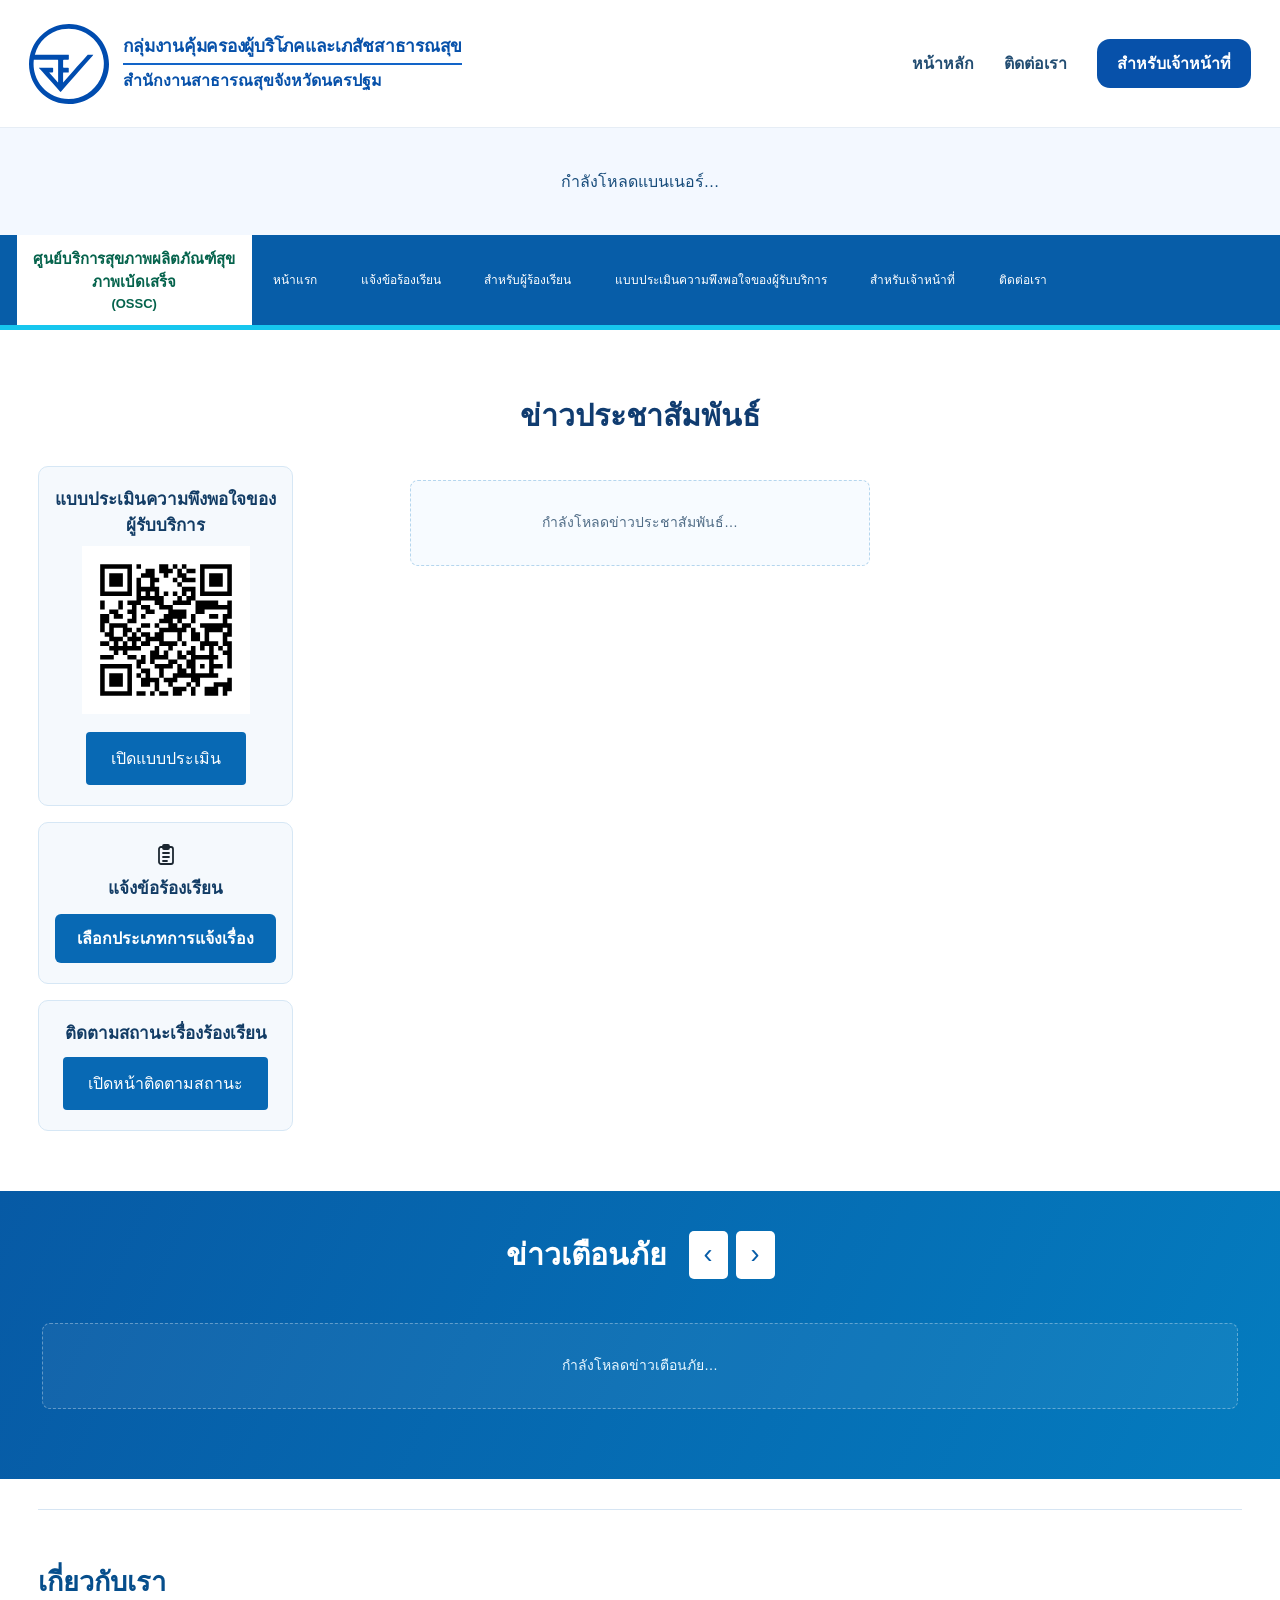
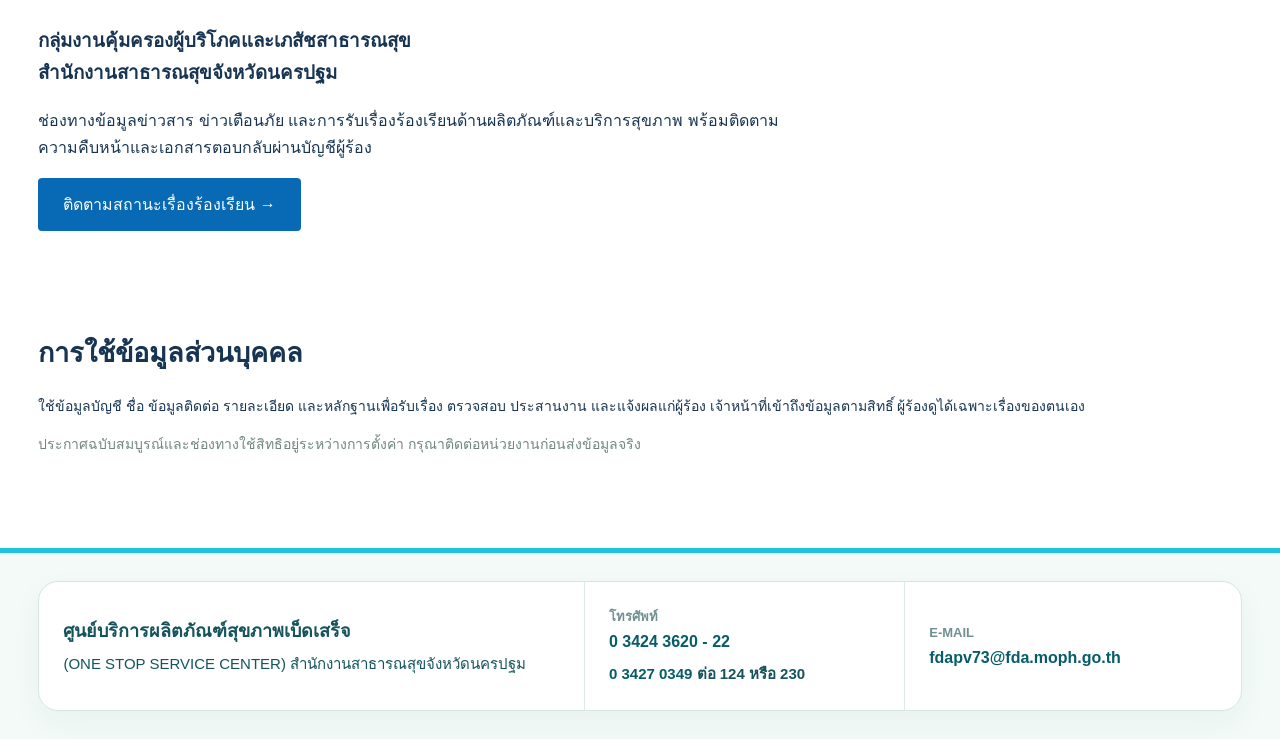
==== commit 83aad6e1: "Place complaint navigation before complainant tracking" ====
--- a/index.html
+++ b/index.html
@@ -41,7 +41,7 @@
 a.complaint-choice-link:focus-visible{outline:3px solid #2196f3;outline-offset:3px}
 </style></head><body><header class="agency-header"><a class="agency-brand" href="#home"><img src="assets/fda-logo.svg" alt="ตราสัญลักษณ์สำนักงานคณะกรรมการอาหารและยา" width="80" height="80"><span><strong>กลุ่มงานคุ้มครองผู้บริโภคและเภสัชสาธารณสุข</strong><small>สำนักงานสาธารณสุขจังหวัดนครปฐม</small></span></a><div class="agency-header-right"><nav class="agency-shortcuts" aria-label="เมนูส่วนหัว"><a href="#home">หน้าหลัก</a><a href="#contactSection">ติดต่อเรา</a><a class="staff-shortcut" href="staff.html">สำหรับเจ้าหน้าที่</a></nav><div class="header-account"><span id="identity"></span><button id="login">เข้าสู่ระบบด้วย Google</button><button id="logout" class="hidden">ออกจากระบบ</button></div></div></header>
 <div id="home"></div><section id="bannerSection" class="banner-wrap feature-banner" aria-label="แบนเนอร์ประชาสัมพันธ์"><div id="banners"></div><p id="bannerStatus" role="status">กำลังโหลดแบนเนอร์…</p><div class="slide-controls"><button id="prevBanner" aria-label="แบนเนอร์ก่อนหน้า">‹</button><span id="bannerCount"></span><button id="nextBanner" aria-label="แบนเนอร์ถัดไป">›</button></div></section>
-<header class="reference-nav"><a class="nav-brand ossc-link" href="https://onestopservicecenter.github.io/NakhonPathom/" target="_blank" rel="noopener noreferrer" aria-label="ศูนย์บริการสุขภาพผลิตภัณฑ์สุขภาพเบ้ดเสร็จ (OSSC)"><strong>ศูนย์บริการสุขภาพผลิตภัณฑ์สุขภาพเบ้ดเสร็จ <small>(OSSC)</small></strong></a><button id="menuToggle" class="menu-toggle" type="button" aria-expanded="false" aria-controls="mainNav">☰ เมนู</button><nav id="mainNav" aria-label="เมนูหลัก"><a href="#home">หน้าแรก</a><a href="#track">สำหรับผู้ร้องเรียน</a><a href="#complaint">แจ้งข้อร้องเรียน</a><a href="https://forms.gle/mLvxgx5db13swgfh6" target="_blank" rel="noopener noreferrer">แบบประเมินความพึงพอใจของผู้รับบริการ</a><a href="staff.html">สำหรับเจ้าหน้าที่</a><a href="#contactSection">ติดต่อเรา</a></nav></header>
+<header class="reference-nav"><a class="nav-brand ossc-link" href="https://onestopservicecenter.github.io/NakhonPathom/" target="_blank" rel="noopener noreferrer" aria-label="ศูนย์บริการสุขภาพผลิตภัณฑ์สุขภาพเบ้ดเสร็จ (OSSC)"><strong>ศูนย์บริการสุขภาพผลิตภัณฑ์สุขภาพเบ้ดเสร็จ <small>(OSSC)</small></strong></a><button id="menuToggle" class="menu-toggle" type="button" aria-expanded="false" aria-controls="mainNav">☰ เมนู</button><nav id="mainNav" aria-label="เมนูหลัก"><a href="#home">หน้าแรก</a><a href="#complaint">แจ้งข้อร้องเรียน</a><a href="#track">สำหรับผู้ร้องเรียน</a><a href="https://forms.gle/mLvxgx5db13swgfh6" target="_blank" rel="noopener noreferrer">แบบประเมินความพึงพอใจของผู้รับบริการ</a><a href="staff.html">สำหรับเจ้าหน้าที่</a><a href="#contactSection">ติดต่อเรา</a></nav></header>
 
 <main><section id="news" class="section news-section"><div class="section-heading"><h2>ข่าวประชาสัมพันธ์</h2><span class="heading-rule"></span></div><div class="news-survey-layout">
   <aside class="public-service-links" aria-label="บริการสำหรับประชาชน">
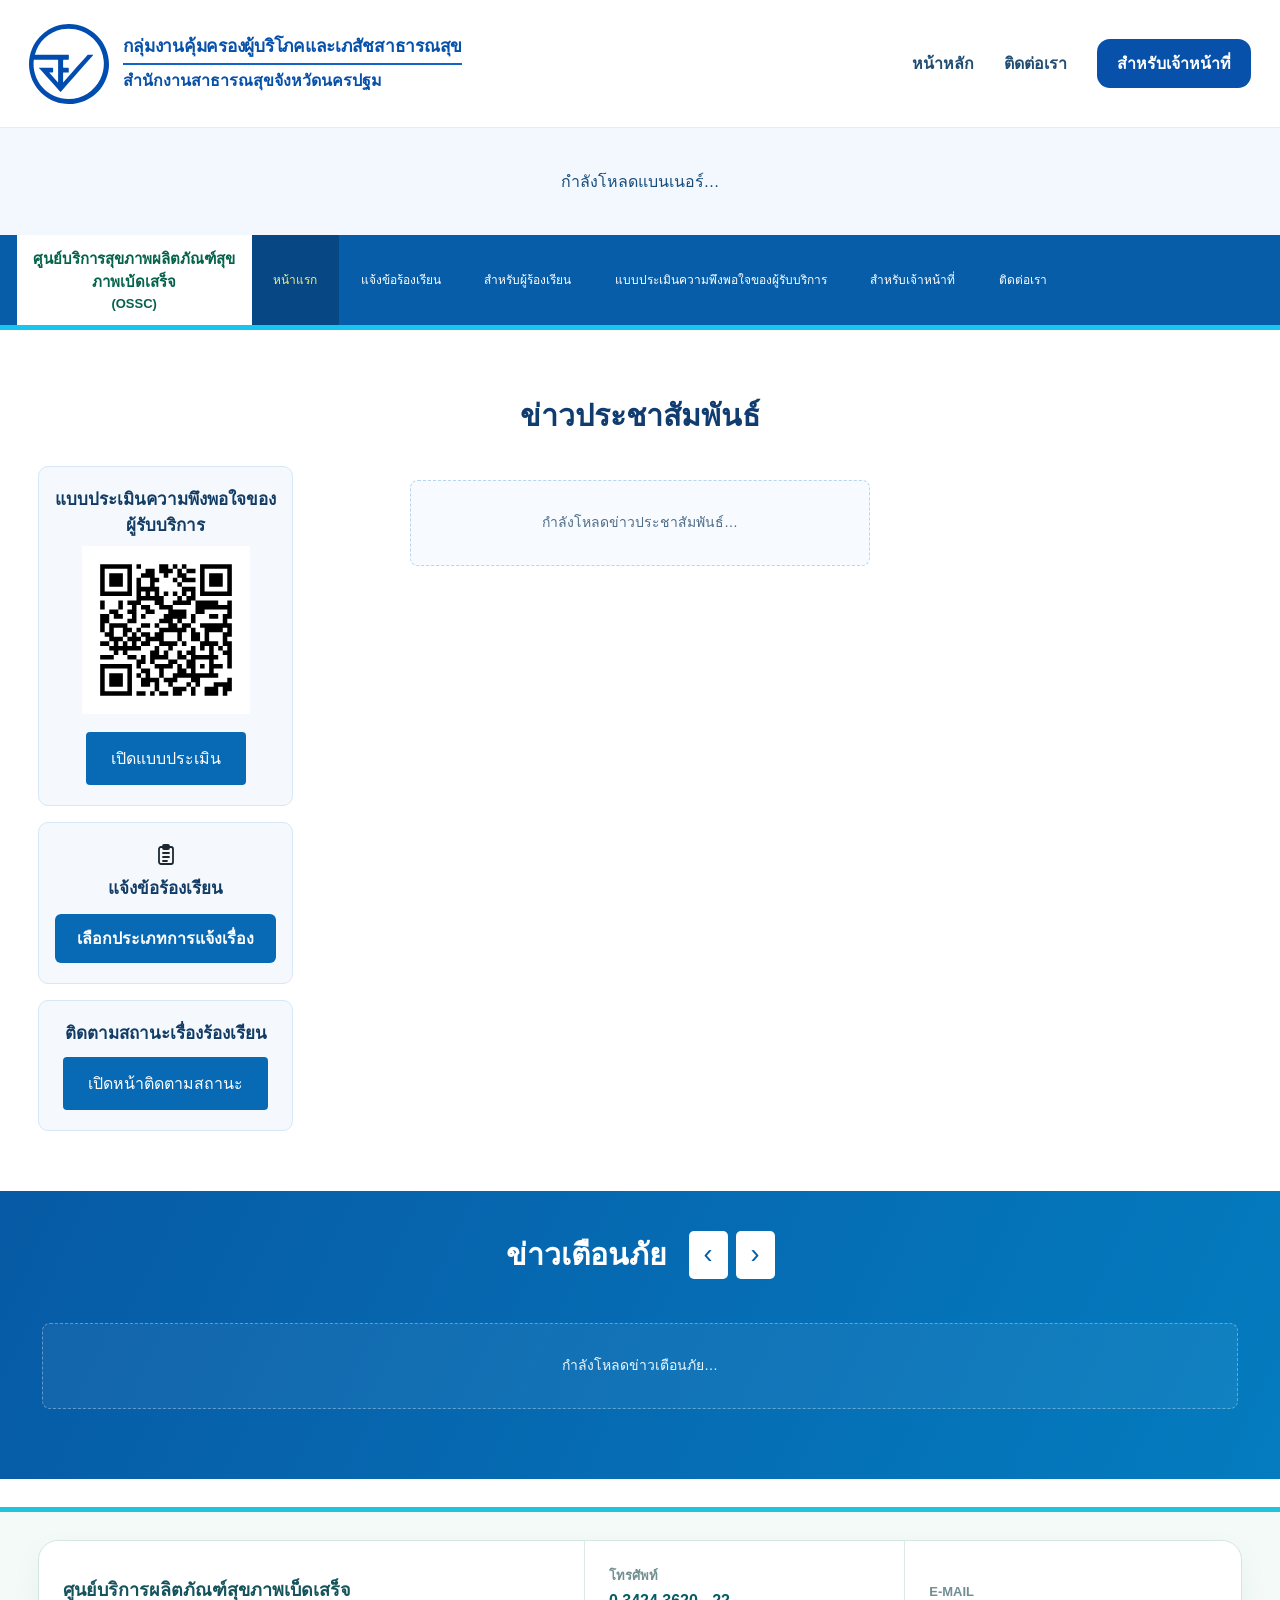
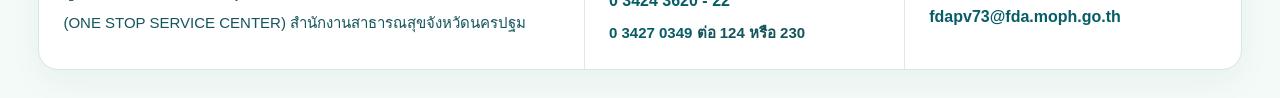
==== commit b1c21a01: "Refresh Google sign-in test assets on index.html" ====
--- a/index.html
+++ b/index.html
@@ -1,4 +1,4 @@
-<!doctype html><html lang="th"><head><meta charset="utf-8"><meta name="viewport" content="width=device-width,initial-scale=1"><meta name="referrer" content="no-referrer"><title>กลุ่มงานคุ้มครองผู้บริโภคและเภสัชสาธารณสุข | สสจ.นครปฐม</title><link rel="preconnect" href="https://script.google.com"><link rel="dns-prefetch" href="https://script.googleusercontent.com"><link rel="stylesheet" href="styles.css?v=20261113-tracking-card-top"><script defer src="config.js?v=20261027-drive-r7"></script><script defer src="vendor/qrcode.js"></script><script defer src="app.js?v=20261113-tracking-card"></script><script src="https://accounts.google.com/gsi/client" async defer></script>
+<!doctype html><html lang="th"><head><meta charset="utf-8"><meta name="viewport" content="width=device-width,initial-scale=1"><meta name="referrer" content="no-referrer"><title>กลุ่มงานคุ้มครองผู้บริโภคและเภสัชสาธารณสุข | สสจ.นครปฐม</title><link rel="preconnect" href="https://script.google.com"><link rel="dns-prefetch" href="https://script.googleusercontent.com"><link rel="stylesheet" href="styles.css?v=20261113-tracking-card-top"><script defer src="config.js?v=20261124-idtoken-test"></script><script defer src="vendor/qrcode.js"></script><script defer src="app.js?v=20261124-idtoken-test"></script><script src="https://accounts.google.com/gsi/client" async defer></script>
 <style>
 /* E-Complaint: selection screen isolated to the existing complaint route. */
 .complaint-choice-page{max-width:920px!important;margin:32px auto 48px!important;padding:clamp(16px,2vw,30px)!important;border:1px solid #e0e5eb!important;border-radius:18px!important;box-shadow:none!important}
@@ -41,7 +41,7 @@
 a.complaint-choice-link:focus-visible{outline:3px solid #2196f3;outline-offset:3px}
 </style></head><body><header class="agency-header"><a class="agency-brand" href="#home"><img src="assets/fda-logo.svg" alt="ตราสัญลักษณ์สำนักงานคณะกรรมการอาหารและยา" width="80" height="80"><span><strong>กลุ่มงานคุ้มครองผู้บริโภคและเภสัชสาธารณสุข</strong><small>สำนักงานสาธารณสุขจังหวัดนครปฐม</small></span></a><div class="agency-header-right"><nav class="agency-shortcuts" aria-label="เมนูส่วนหัว"><a href="#home">หน้าหลัก</a><a href="#contactSection">ติดต่อเรา</a><a class="staff-shortcut" href="staff.html">สำหรับเจ้าหน้าที่</a></nav><div class="header-account"><span id="identity"></span><button id="login">เข้าสู่ระบบด้วย Google</button><button id="logout" class="hidden">ออกจากระบบ</button></div></div></header>
 <div id="home"></div><section id="bannerSection" class="banner-wrap feature-banner" aria-label="แบนเนอร์ประชาสัมพันธ์"><div id="banners"></div><p id="bannerStatus" role="status">กำลังโหลดแบนเนอร์…</p><div class="slide-controls"><button id="prevBanner" aria-label="แบนเนอร์ก่อนหน้า">‹</button><span id="bannerCount"></span><button id="nextBanner" aria-label="แบนเนอร์ถัดไป">›</button></div></section>
-<header class="reference-nav"><a class="nav-brand ossc-link" href="https://onestopservicecenter.github.io/NakhonPathom/" target="_blank" rel="noopener noreferrer" aria-label="ศูนย์บริการสุขภาพผลิตภัณฑ์สุขภาพเบ้ดเสร็จ (OSSC)"><strong>ศูนย์บริการสุขภาพผลิตภัณฑ์สุขภาพเบ้ดเสร็จ <small>(OSSC)</small></strong></a><button id="menuToggle" class="menu-toggle" type="button" aria-expanded="false" aria-controls="mainNav">☰ เมนู</button><nav id="mainNav" aria-label="เมนูหลัก"><a href="#home">หน้าแรก</a><a href="#complaint">แจ้งข้อร้องเรียน</a><a href="#track">สำหรับผู้ร้องเรียน</a><a href="https://forms.gle/mLvxgx5db13swgfh6" target="_blank" rel="noopener noreferrer">แบบประเมินความพึงพอใจของผู้รับบริการ</a><a href="staff.html">สำหรับเจ้าหน้าที่</a><a href="#contactSection">ติดต่อเรา</a></nav></header>
+<header class="reference-nav"><a class="nav-brand ossc-link" href="https://onestopservicecenter.github.io/NakhonPathom/" target="_blank" rel="noopener noreferrer" aria-label="ศูนย์บริการสุขภาพผลิตภัณฑ์สุขภาพเบ้ดเสร็จ (OSSC)"><strong>ศูนย์บริการสุขภาพผลิตภัณฑ์สุขภาพเบ้ดเสร็จ <small>(OSSC)</small></strong></a><button id="menuToggle" class="menu-toggle" type="button" aria-expanded="false" aria-controls="mainNav">☰ เมนู</button><nav id="mainNav" aria-label="เมนูหลัก"><a href="#home">หน้าแรก</a><a href="index.html#complaint" target="_blank" rel="noopener noreferrer">แจ้งข้อร้องเรียน</a><a href="#track">สำหรับผู้ร้องเรียน</a><a href="https://forms.gle/mLvxgx5db13swgfh6" target="_blank" rel="noopener noreferrer">แบบประเมินความพึงพอใจของผู้รับบริการ</a><a href="staff.html">สำหรับเจ้าหน้าที่</a><a href="#contactSection">ติดต่อเรา</a></nav></header>
 
 <main><section id="news" class="section news-section"><div class="section-heading"><h2>ข่าวประชาสัมพันธ์</h2><span class="heading-rule"></span></div><div class="news-survey-layout">
   <aside class="public-service-links" aria-label="บริการสำหรับประชาชน">
@@ -53,7 +53,7 @@
     <section class="survey-qr-card complaint-entry-card" aria-labelledby="quickComplaintTitle">
       <svg class="complaint-entry-icon" viewBox="0 0 24 24" width="24" height="24" fill="none" stroke="currentColor" stroke-width="1.8" stroke-linecap="round" stroke-linejoin="round" aria-hidden="true" focusable="false"><rect x="5" y="4" width="14" height="17" rx="2"></rect><rect x="9" y="2" width="6" height="4" rx="1"></rect><path d="M9 10h6M9 14h6M9 18h4"></path></svg>
       <h3 id="quickComplaintTitle">แจ้งข้อร้องเรียน</h3>
-      <a class="button complaint-entry-button" href="#complaint">เลือกประเภทการแจ้งเรื่อง</a>
+      <a class="button complaint-entry-button" href="index.html#complaint" target="_blank" rel="noopener noreferrer">เลือกประเภทการแจ้งเรื่อง</a>
     </section>
     <section class="survey-qr-card" aria-labelledby="quickTrackingTitle">
       <h3 id="quickTrackingTitle">ติดตามสถานะเรื่องร้องเรียน</h3>
@@ -91,18 +91,18 @@
         <h3>1 ร้องเรียน</h3>
         <p>ร้องเรียนผลิตภัณฑ์สุขภาพ/สถานประกอบการ</p>
         <div class="complaint-subcard-list">
-          <a class="complaint-subcard" href="https://docs.google.com/forms/d/e/1FAIpQLSeaj2NfthrpLxmh06WKIizhdC0b5TrD2lL4ANSTI-FDa4eJSA/viewform" target="_blank" rel="noopener noreferrer">ประสงค์ขอรับเงินสินบนนำจับ</a>
-          <a class="complaint-subcard" href="https://docs.google.com/forms/d/e/1FAIpQLSeaj2NfthrpLxmh06WKIizhdC0b5TrD2lL4ANSTI-FDa4eJSA/viewform" target="_blank" rel="noopener noreferrer">ไม่ประสงค์ขอรับเงินสินบนนำจับ</a>
+          <a class="complaint-subcard" href="complaint-reward.html" target="_blank" rel="noopener noreferrer">ประสงค์ขอรับเงินสินบนนำจับ</a>
+          <a class="complaint-subcard" href="complaint-no-reward.html" target="_blank" rel="noopener noreferrer">ไม่ประสงค์ขอรับเงินสินบนนำจับ</a>
         </div>
       </div>
     </article>
-    <a class="complaint-choice-card complaint-choice-link" href="form-status.html#inspection" target="_blank" rel="noopener noreferrer">
+    <a class="complaint-choice-card complaint-choice-link" href="complaint-inspection.html" target="_blank" rel="noopener noreferrer">
       <div class="complaint-choice-icon surveillance-icon" aria-hidden="true"><svg viewBox="0 0 24 24" width="24" height="24" fill="none" stroke="currentColor" stroke-width="1.9" stroke-linecap="round" stroke-linejoin="round" focusable="false" aria-hidden="true"><path d="M12 22s8-4 8-10V5l-8-3-8 3v7c0 6 8 10 8 10Z"/><path d="m9 12 2 2 4-4"/></svg></div>
       <div class="complaint-choice-content">
         <h3>2 แจ้งตรวจสอบมาตรฐานผลิตภัณฑ์/สถานประกอบการ</h3>
       </div>
     </a>
-    <a class="complaint-choice-card complaint-choice-link" href="form-status.html#ossc" target="_blank" rel="noopener noreferrer">
+    <a class="complaint-choice-card complaint-choice-link" href="complaint-ossc.html" target="_blank" rel="noopener noreferrer">
       <div class="complaint-choice-icon service-icon" aria-hidden="true"><svg viewBox="0 0 24 24" width="24" height="24" fill="none" stroke="currentColor" stroke-width="1.9" stroke-linecap="round" stroke-linejoin="round" focusable="false" aria-hidden="true"><path d="M3 14v-3a9 9 0 0 1 18 0v3"/><path d="M21 16a5 5 0 0 1-5 5h-3"/><rect x="2" y="13" width="4" height="6" rx="2"/><rect x="18" y="13" width="4" height="6" rx="2"/></svg></div>
       <div class="complaint-choice-content">
         <h3>3 ร้องเรียนการบริการ OSSC</h3>
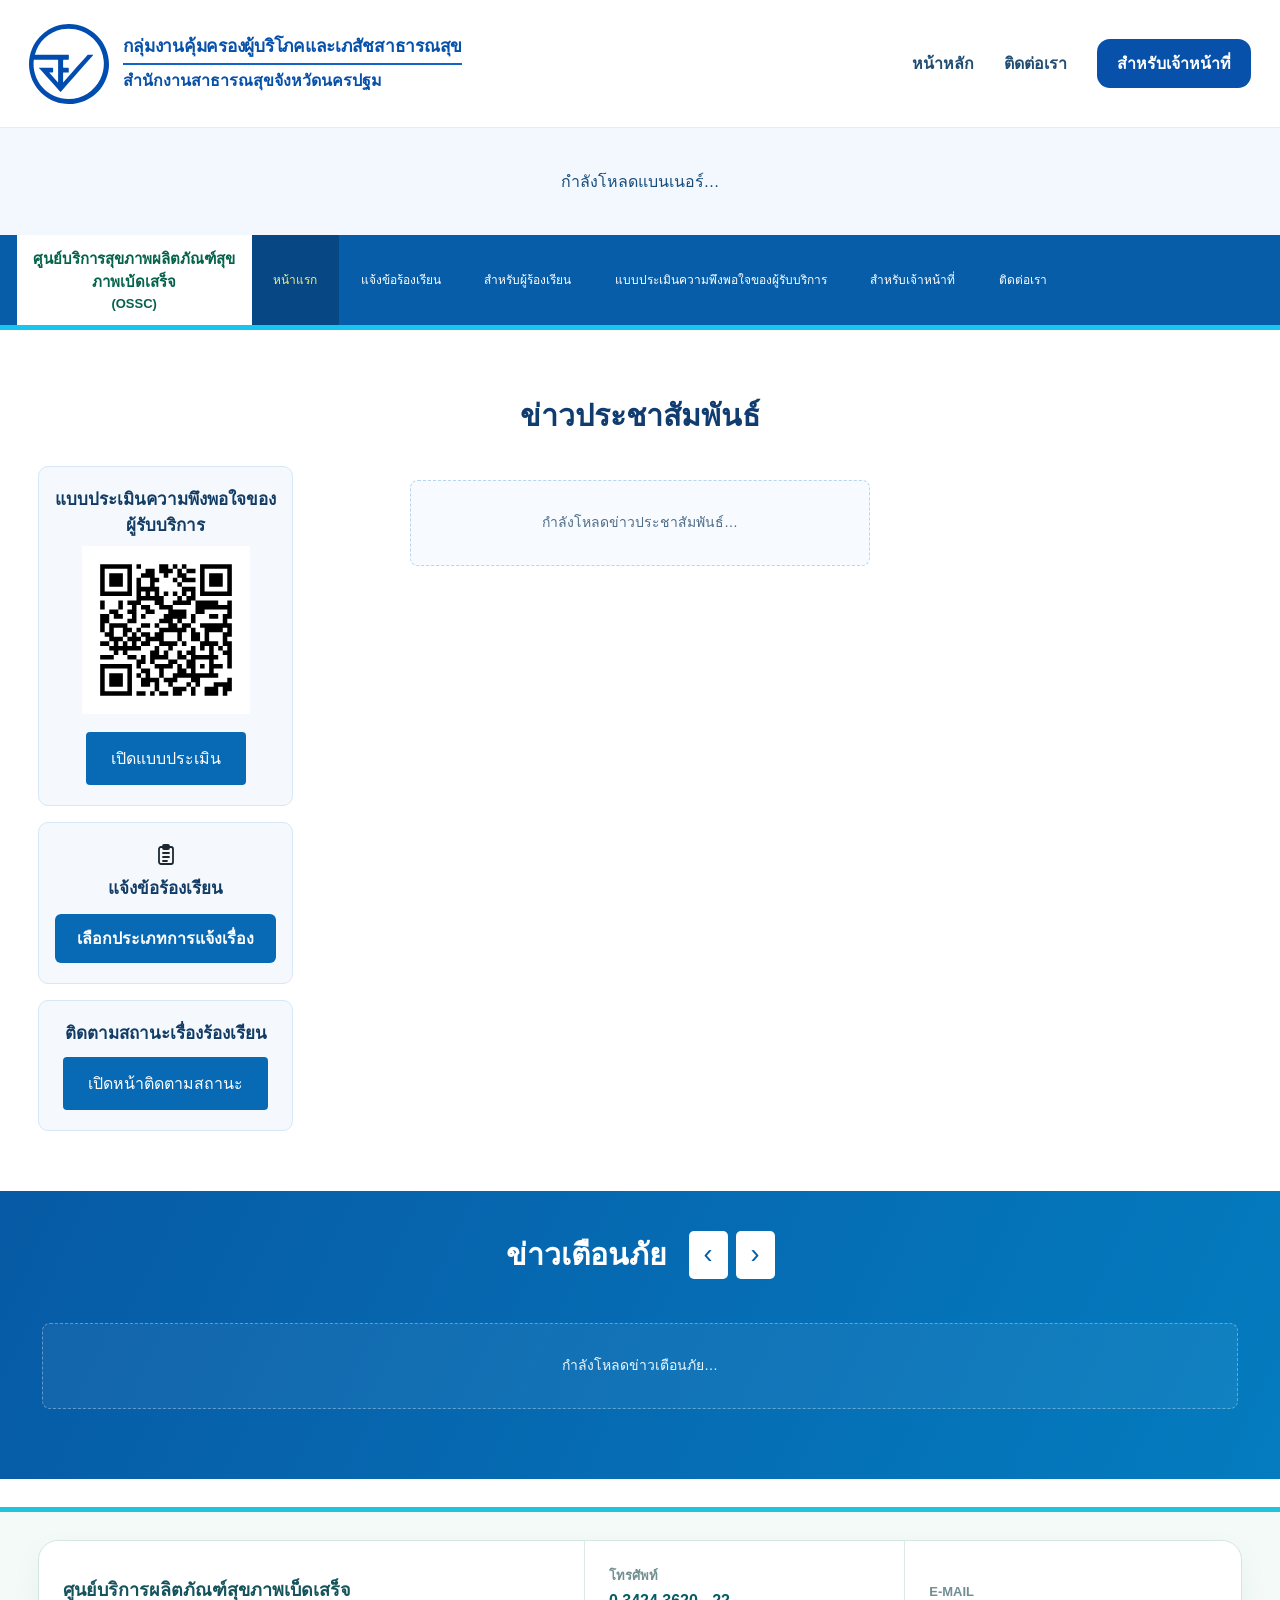
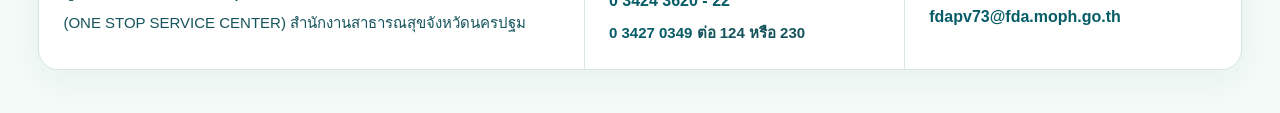
==== commit 00e39943: "Align index.html with four complaint types" ====
--- a/index.html
+++ b/index.html
@@ -1,4 +1,21 @@
-<!doctype html><html lang="th"><head><meta charset="utf-8"><meta name="viewport" content="width=device-width,initial-scale=1"><meta name="referrer" content="no-referrer"><title>กลุ่มงานคุ้มครองผู้บริโภคและเภสัชสาธารณสุข | สสจ.นครปฐม</title><link rel="preconnect" href="https://script.google.com"><link rel="dns-prefetch" href="https://script.googleusercontent.com"><link rel="stylesheet" href="styles.css?v=20261113-tracking-card-top"><script defer src="config.js?v=20261124-idtoken-test"></script><script defer src="vendor/qrcode.js"></script><script defer src="app.js?v=20261124-idtoken-test"></script><script src="https://accounts.google.com/gsi/client" async defer></script>
+<!doctype html>
+<html lang="th">
+<head>
+<meta charset="utf-8">
+<meta name="viewport" content="width=device-width,initial-scale=1">
+<meta name="referrer" content="no-referrer">
+<title>กลุ่มงานคุ้มครองผู้บริโภคและเภสัชสาธารณสุข | สสจ.นครปฐม</title>
+<link rel="preconnect" href="https://script.google.com">
+<link rel="dns-prefetch" href="https://script.googleusercontent.com">
+<link rel="stylesheet" href="styles.css?v=20261113-tracking-card-top">
+<script defer src="config.js?v=20261124-idtoken-test">
+</script>
+<script defer src="vendor/qrcode.js">
+</script>
+<script defer src="app.js?v=20261126-four-intake">
+</script>
+<script src="https://accounts.google.com/gsi/client" async defer>
+</script>
 <style>
 /* E-Complaint: selection screen isolated to the existing complaint route. */
 .complaint-choice-page{max-width:920px!important;margin:32px auto 48px!important;padding:clamp(16px,2vw,30px)!important;border:1px solid #e0e5eb!important;border-radius:18px!important;box-shadow:none!important}
@@ -27,31 +44,98 @@
 .complaint-entry-card .complaint-entry-button{display:block;width:100%;max-width:260px;box-sizing:border-box;margin:0 auto;border-radius:6px;background:#0869b4;color:#fff;padding:11px 12px;text-align:center;font-weight:600}
 .complaint-entry-card .complaint-entry-button:hover{background:#034b8d;color:#fff}
 .complaint-entry-card .complaint-entry-button:focus-visible{outline:3px solid #3e9dff;outline-offset:3px}
-</style><style>
+</style>
+<style>
 /* Existing selection-card theme: nested complaint choices. */
 .complaint-subcard-list{display:grid;grid-template-columns:repeat(2,minmax(0,1fr));gap:12px;margin-top:10px}
 .complaint-subcard{display:flex;align-items:center;justify-content:center;min-height:62px;text-align:center;padding:14px 12px;border:1px solid #cfdeed;border-radius:12px;background:#f6faff;color:#075da8;font-weight:600;font-size:14px;line-height:1.5;text-decoration:none}
 .complaint-subcard:hover{background:#e6f3ff;border-color:#0869b4;color:#034b8d}
 .complaint-subcard:focus-visible{outline:3px solid #2196f3;outline-offset:3px}
 @media(max-width:600px){.complaint-subcard-list{grid-template-columns:1fr}}
-</style><style>
+</style>
+<style>
 /* Only linked complaint category cards receive interactive focus states. */
 a.complaint-choice-link{color:inherit;text-decoration:none;cursor:pointer}
 a.complaint-choice-link:hover{border-color:#86bcea;background:#f6fbff}
 a.complaint-choice-link:focus-visible{outline:3px solid #2196f3;outline-offset:3px}
-</style></head><body><header class="agency-header"><a class="agency-brand" href="#home"><img src="assets/fda-logo.svg" alt="ตราสัญลักษณ์สำนักงานคณะกรรมการอาหารและยา" width="80" height="80"><span><strong>กลุ่มงานคุ้มครองผู้บริโภคและเภสัชสาธารณสุข</strong><small>สำนักงานสาธารณสุขจังหวัดนครปฐม</small></span></a><div class="agency-header-right"><nav class="agency-shortcuts" aria-label="เมนูส่วนหัว"><a href="#home">หน้าหลัก</a><a href="#contactSection">ติดต่อเรา</a><a class="staff-shortcut" href="staff.html">สำหรับเจ้าหน้าที่</a></nav><div class="header-account"><span id="identity"></span><button id="login">เข้าสู่ระบบด้วย Google</button><button id="logout" class="hidden">ออกจากระบบ</button></div></div></header>
-<div id="home"></div><section id="bannerSection" class="banner-wrap feature-banner" aria-label="แบนเนอร์ประชาสัมพันธ์"><div id="banners"></div><p id="bannerStatus" role="status">กำลังโหลดแบนเนอร์…</p><div class="slide-controls"><button id="prevBanner" aria-label="แบนเนอร์ก่อนหน้า">‹</button><span id="bannerCount"></span><button id="nextBanner" aria-label="แบนเนอร์ถัดไป">›</button></div></section>
-<header class="reference-nav"><a class="nav-brand ossc-link" href="https://onestopservicecenter.github.io/NakhonPathom/" target="_blank" rel="noopener noreferrer" aria-label="ศูนย์บริการสุขภาพผลิตภัณฑ์สุขภาพเบ้ดเสร็จ (OSSC)"><strong>ศูนย์บริการสุขภาพผลิตภัณฑ์สุขภาพเบ้ดเสร็จ <small>(OSSC)</small></strong></a><button id="menuToggle" class="menu-toggle" type="button" aria-expanded="false" aria-controls="mainNav">☰ เมนู</button><nav id="mainNav" aria-label="เมนูหลัก"><a href="#home">หน้าแรก</a><a href="index.html#complaint" target="_blank" rel="noopener noreferrer">แจ้งข้อร้องเรียน</a><a href="#track">สำหรับผู้ร้องเรียน</a><a href="https://forms.gle/mLvxgx5db13swgfh6" target="_blank" rel="noopener noreferrer">แบบประเมินความพึงพอใจของผู้รับบริการ</a><a href="staff.html">สำหรับเจ้าหน้าที่</a><a href="#contactSection">ติดต่อเรา</a></nav></header>
+</style>
+</head>
+<body>
+<header class="agency-header">
+<a class="agency-brand" href="#home">
+<img src="assets/fda-logo.svg" alt="ตราสัญลักษณ์สำนักงานคณะกรรมการอาหารและยา" width="80" height="80">
+<span>
+<strong>กลุ่มงานคุ้มครองผู้บริโภคและเภสัชสาธารณสุข</strong>
+<small>สำนักงานสาธารณสุขจังหวัดนครปฐม</small>
+</span>
+</a>
+<div class="agency-header-right">
+<nav class="agency-shortcuts" aria-label="เมนูส่วนหัว">
+<a href="#home">หน้าหลัก</a>
+<a href="#contactSection">ติดต่อเรา</a>
+<a class="staff-shortcut" href="staff.html">สำหรับเจ้าหน้าที่</a>
+</nav>
+<div class="header-account">
+<span id="identity">
+</span>
+<button id="login">เข้าสู่ระบบด้วย Google</button>
+<button id="logout" class="hidden">ออกจากระบบ</button>
+</div>
+</div>
+</header>
+<div id="home">
+</div>
+<section id="bannerSection" class="banner-wrap feature-banner" aria-label="แบนเนอร์ประชาสัมพันธ์">
+<div id="banners">
+</div>
+<p id="bannerStatus" role="status">กำลังโหลดแบนเนอร์…</p>
+<div class="slide-controls">
+<button id="prevBanner" aria-label="แบนเนอร์ก่อนหน้า">‹</button>
+<span id="bannerCount">
+</span>
+<button id="nextBanner" aria-label="แบนเนอร์ถัดไป">›</button>
+</div>
+</section>
+<header class="reference-nav">
+<a class="nav-brand ossc-link" href="https://onestopservicecenter.github.io/NakhonPathom/" target="_blank" rel="noopener noreferrer" aria-label="ศูนย์บริการสุขภาพผลิตภัณฑ์สุขภาพเบ้ดเสร็จ (OSSC)">
+<strong>ศูนย์บริการสุขภาพผลิตภัณฑ์สุขภาพเบ้ดเสร็จ <small>(OSSC)</small>
+</strong>
+</a>
+<button id="menuToggle" class="menu-toggle" type="button" aria-expanded="false" aria-controls="mainNav">☰ เมนู</button>
+<nav id="mainNav" aria-label="เมนูหลัก">
+<a href="#home">หน้าแรก</a>
+<a href="index.html#complaint" target="_blank" rel="noopener noreferrer">แจ้งข้อร้องเรียน</a>
+<a href="#track">สำหรับผู้ร้องเรียน</a>
+<a href="https://forms.gle/mLvxgx5db13swgfh6" target="_blank" rel="noopener noreferrer">แบบประเมินความพึงพอใจของผู้รับบริการ</a>
+<a href="staff.html">สำหรับเจ้าหน้าที่</a>
+<a href="#contactSection">ติดต่อเรา</a>
+</nav>
+</header>
 
-<main><section id="news" class="section news-section"><div class="section-heading"><h2>ข่าวประชาสัมพันธ์</h2><span class="heading-rule"></span></div><div class="news-survey-layout">
+<main>
+<section id="news" class="section news-section">
+<div class="section-heading">
+<h2>ข่าวประชาสัมพันธ์</h2>
+<span class="heading-rule">
+</span>
+</div>
+<div class="news-survey-layout">
   <aside class="public-service-links" aria-label="บริการสำหรับประชาชน">
     <section class="survey-qr-card" aria-labelledby="surveyQrTitle">
       <h3 id="surveyQrTitle">แบบประเมินความพึงพอใจของผู้รับบริการ</h3>
-      <div id="surveyQr"></div>
+      <div id="surveyQr">
+</div>
       <a id="surveyQrLink" class="button" href="https://forms.gle/mLvxgx5db13swgfh6" target="_blank" rel="noopener noreferrer">เปิดแบบประเมิน</a>
     </section>
     <section class="survey-qr-card complaint-entry-card" aria-labelledby="quickComplaintTitle">
-      <svg class="complaint-entry-icon" viewBox="0 0 24 24" width="24" height="24" fill="none" stroke="currentColor" stroke-width="1.8" stroke-linecap="round" stroke-linejoin="round" aria-hidden="true" focusable="false"><rect x="5" y="4" width="14" height="17" rx="2"></rect><rect x="9" y="2" width="6" height="4" rx="1"></rect><path d="M9 10h6M9 14h6M9 18h4"></path></svg>
+      <svg class="complaint-entry-icon" viewBox="0 0 24 24" width="24" height="24" fill="none" stroke="currentColor" stroke-width="1.8" stroke-linecap="round" stroke-linejoin="round" aria-hidden="true" focusable="false">
+<rect x="5" y="4" width="14" height="17" rx="2">
+</rect>
+<rect x="9" y="2" width="6" height="4" rx="1">
+</rect>
+<path d="M9 10h6M9 14h6M9 18h4">
+</path>
+</svg>
       <h3 id="quickComplaintTitle">แจ้งข้อร้องเรียน</h3>
       <a class="button complaint-entry-button" href="index.html#complaint" target="_blank" rel="noopener noreferrer">เลือกประเภทการแจ้งเรื่อง</a>
     </section>
@@ -60,7 +144,9 @@
       <a class="button" href="#track">เปิดหน้าติดตามสถานะ</a>
     </section>
   </aside>
-  <div id="newsCards" class="news-grid"><p class="empty">กำลังโหลดข่าวประชาสัมพันธ์…</p></div>
+  <div id="newsCards" class="news-grid">
+<p class="empty">กำลังโหลดข่าวประชาสัมพันธ์…</p>
+</div>
 </div>
 <script>
   document.addEventListener('DOMContentLoaded', () => {
@@ -79,38 +165,76 @@
     });
   });
 </script>
-</section></main>
-<section id="alerts" class="alerts-section"><div class="section"><div class="section-heading"><h2>ข่าวเตือนภัย</h2><span class="heading-rule"></span><div class="alert-controls"><button id="prevAlert" aria-label="ข่าวเตือนภัยก่อนหน้า">‹</button><button id="nextAlert" aria-label="ข่าวเตือนภัยถัดไป">›</button></div></div><div id="alertCards" class="news-grid alert-grid"><p class="empty">กำลังโหลดข่าวเตือนภัย…</p></div></div></section><main class="services-main"><section id="complaint" class="section panel complaint-choice-page" aria-labelledby="complaintChoiceTitle">
+</section>
+</main>
+<section id="alerts" class="alerts-section">
+<div class="section">
+<div class="section-heading">
+<h2>ข่าวเตือนภัย</h2>
+<span class="heading-rule">
+</span>
+<div class="alert-controls">
+<button id="prevAlert" aria-label="ข่าวเตือนภัยก่อนหน้า">‹</button>
+<button id="nextAlert" aria-label="ข่าวเตือนภัยถัดไป">›</button>
+</div>
+</div>
+<div id="alertCards" class="news-grid alert-grid">
+<p class="empty">กำลังโหลดข่าวเตือนภัย…</p>
+</div>
+</div>
+</section>
+<main class="services-main">
+<section id="complaint" class="section panel complaint-choice-page" aria-labelledby="complaintChoiceTitle">
   <div class="complaint-choice-heading">
     <h2 id="complaintChoiceTitle">แจ้งข้อร้องเรียน</h2>
   </div>
   <div class="complaint-choice-list">
     <article class="complaint-choice-card">
-      <div class="complaint-choice-icon report-icon" aria-hidden="true"><svg viewBox="0 0 24 24" width="24" height="24" fill="none" stroke="currentColor" stroke-width="1.9" stroke-linecap="round" stroke-linejoin="round" focusable="false" aria-hidden="true"><path d="M14 2H6a2 2 0 0 0-2 2v16a2 2 0 0 0 2 2h12a2 2 0 0 0 2-2V8Z"/><path d="M14 2v6h6"/><path d="M12 11v4"/><path d="M12 19h.01"/></svg></div>
+      <div class="complaint-choice-icon report-icon" aria-hidden="true">
+<svg viewBox="0 0 24 24" width="24" height="24" fill="none" stroke="currentColor" stroke-width="1.9" stroke-linecap="round" stroke-linejoin="round" focusable="false" aria-hidden="true">
+<path d="M14 2H6a2 2 0 0 0-2 2v16a2 2 0 0 0 2 2h12a2 2 0 0 0 2-2V8Z"/>
+<path d="M14 2v6h6"/>
+<path d="M12 11v4"/>
+<path d="M12 19h.01"/>
+</svg>
+</div>
       <div class="complaint-choice-content">
         <h3>1 ร้องเรียน</h3>
         <p>ร้องเรียนผลิตภัณฑ์สุขภาพ/สถานประกอบการ</p>
         <div class="complaint-subcard-list">
-          <a class="complaint-subcard" href="complaint-reward.html" target="_blank" rel="noopener noreferrer">ประสงค์ขอรับเงินสินบนนำจับ</a>
-          <a class="complaint-subcard" href="complaint-no-reward.html" target="_blank" rel="noopener noreferrer">ไม่ประสงค์ขอรับเงินสินบนนำจับ</a>
+          <a class="complaint-subcard" href="index.html#track?intake=reward" target="_blank" rel="noopener noreferrer">ประสงค์ขอรับเงินสินบนนำจับ</a>
+          <a class="complaint-subcard" href="index.html#track?intake=no-reward" target="_blank" rel="noopener noreferrer">ไม่ประสงค์ขอรับเงินสินบนนำจับ</a>
         </div>
       </div>
     </article>
-    <a class="complaint-choice-card complaint-choice-link" href="complaint-inspection.html" target="_blank" rel="noopener noreferrer">
-      <div class="complaint-choice-icon surveillance-icon" aria-hidden="true"><svg viewBox="0 0 24 24" width="24" height="24" fill="none" stroke="currentColor" stroke-width="1.9" stroke-linecap="round" stroke-linejoin="round" focusable="false" aria-hidden="true"><path d="M12 22s8-4 8-10V5l-8-3-8 3v7c0 6 8 10 8 10Z"/><path d="m9 12 2 2 4-4"/></svg></div>
+    <a class="complaint-choice-card complaint-choice-link" href="index.html#track?intake=inspection" target="_blank" rel="noopener noreferrer">
+      <div class="complaint-choice-icon surveillance-icon" aria-hidden="true">
+<svg viewBox="0 0 24 24" width="24" height="24" fill="none" stroke="currentColor" stroke-width="1.9" stroke-linecap="round" stroke-linejoin="round" focusable="false" aria-hidden="true">
+<path d="M12 22s8-4 8-10V5l-8-3-8 3v7c0 6 8 10 8 10Z"/>
+<path d="m9 12 2 2 4-4"/>
+</svg>
+</div>
       <div class="complaint-choice-content">
         <h3>2 แจ้งตรวจสอบมาตรฐานผลิตภัณฑ์/สถานประกอบการ</h3>
       </div>
     </a>
-    <a class="complaint-choice-card complaint-choice-link" href="complaint-ossc.html" target="_blank" rel="noopener noreferrer">
-      <div class="complaint-choice-icon service-icon" aria-hidden="true"><svg viewBox="0 0 24 24" width="24" height="24" fill="none" stroke="currentColor" stroke-width="1.9" stroke-linecap="round" stroke-linejoin="round" focusable="false" aria-hidden="true"><path d="M3 14v-3a9 9 0 0 1 18 0v3"/><path d="M21 16a5 5 0 0 1-5 5h-3"/><rect x="2" y="13" width="4" height="6" rx="2"/><rect x="18" y="13" width="4" height="6" rx="2"/></svg></div>
+    <a class="complaint-choice-card complaint-choice-link" href="index.html#track?intake=ossc" target="_blank" rel="noopener noreferrer">
+      <div class="complaint-choice-icon service-icon" aria-hidden="true">
+<svg viewBox="0 0 24 24" width="24" height="24" fill="none" stroke="currentColor" stroke-width="1.9" stroke-linecap="round" stroke-linejoin="round" focusable="false" aria-hidden="true">
+<path d="M3 14v-3a9 9 0 0 1 18 0v3"/>
+<path d="M21 16a5 5 0 0 1-5 5h-3"/>
+<rect x="2" y="13" width="4" height="6" rx="2"/>
+<rect x="18" y="13" width="4" height="6" rx="2"/>
+</svg>
+</div>
       <div class="complaint-choice-content">
         <h3>3 ร้องเรียนการบริการ OSSC</h3>
       </div>
     </a>
   </div>
   <a class="complaint-back-link" href="#home">← กลับหน้าแรก</a>
-</section><section id="track" class="tracking-page" hidden>
+</section>
+<section id="track" class="tracking-page" hidden>
   <div class="login-gate tracking-login">
     <span class="tracking-login-icon" aria-hidden="true">🔐</span>
     <h2 style="text-align:center">สำหรับผู้ร้องเรียน (ประชาชน)</h2>
@@ -118,14 +242,76 @@
     <button type="button" class="login-button">เข้าสู่ระบบ ด้วย Mail</button>
     <div class="tracking-login-agency">สำนักงานสาธารณสุขจังหวัดนครปฐม</div>
   </div>
+  <section id="intakeNext" class="panel hidden" aria-live="polite">
+    <h2>แบบฟอร์มแจ้งข้อร้องเรียน</h2>
+    <p id="intakeSelected">
+</p>
+    <p class="muted">กรุณาเลือกหมวดที่เกี่ยวข้องก่อนส่งเรื่อง เจ้าหน้าที่จะได้รับเรื่องตามสิทธิ์ที่หน่วยงานกำหนด</p>
+    <p>เรื่องร้องเรียนจะถูกส่งตามหัวข้อที่เลือกไว้แล้ว โดยไม่ต้องเลือกหมวดซ้ำ</p>
+    <p class="muted">ข้อมูลส่วนบุคคลและไฟล์หลักฐานจะถูกส่งเฉพาะเมื่อประกาศความเป็นส่วนตัวและช่องทางติดต่อของหน่วยงานพร้อมใช้งาน</p>
+    <iframe id="intakeFormFrame" title="แบบฟอร์มแจ้งข้อร้องเรียน" style="display:block;width:100%;min-height:1100px;border:0" referrerpolicy="no-referrer">
+</iframe>
+    <output id="intakeMessage" aria-live="polite">
+</output>
+  </section>
   <div class="tracking-results hidden">
     <div class="section-heading">
       <h2>ระบบติดตามสถานะคำขอร้องเรียน</h2>
       <button type="button" id="refreshCases" class="hidden">รีเฟรช</button>
     </div>
-    <div id="myCases"></div>
-    <output id="trackMessage" aria-live="polite"></output>
+    <div id="myCases">
+</div>
+    <output id="trackMessage" aria-live="polite">
+</output>
   </div>
-</section><section id="about" class="section about-section"><h2>เกี่ยวกับเรา</h2><h3>กลุ่มงานคุ้มครองผู้บริโภคและเภสัชสาธารณสุข<br>สำนักงานสาธารณสุขจังหวัดนครปฐม</h3><p>ช่องทางข้อมูลข่าวสาร ข่าวเตือนภัย และการรับเรื่องร้องเรียนด้านผลิตภัณฑ์และบริการสุขภาพ พร้อมติดตามความคืบหน้าและเอกสารตอบกลับผ่านบัญชีผู้ร้อง</p><a class="button" href="#track">ติดตามสถานะเรื่องร้องเรียน →</a></section><section id="privacy" class="section"><h2>การใช้ข้อมูลส่วนบุคคล</h2><p>ใช้ข้อมูลบัญชี ชื่อ ข้อมูลติดต่อ รายละเอียด และหลักฐานเพื่อรับเรื่อง ตรวจสอบ ประสานงาน และแจ้งผลแก่ผู้ร้อง เจ้าหน้าที่เข้าถึงข้อมูลตามสิทธิ์ ผู้ร้องดูได้เฉพาะเรื่องของตนเอง</p><p id="privacyText" class="muted">ประกาศฉบับสมบูรณ์และช่องทางใช้สิทธิอยู่ระหว่างการตั้งค่า กรุณาติดต่อหน่วยงานก่อนส่งข้อมูลจริง</p></section></main><footer id="contactSection" class="contact-footer"><div class="contact-card"><div class="contact-agency"><strong>ศูนย์บริการผลิตภัณฑ์สุขภาพเบ็ดเสร็จ</strong><p>(ONE STOP SERVICE CENTER) สำนักงานสาธารณสุขจังหวัดนครปฐม</p></div><div class="contact-phones"><span class="contact-label">โทรศัพท์</span><a href="tel:034243620">0 3424 3620 - 22</a><p><a href="tel:034270349">0 3427 0349</a> ต่อ 124 หรือ 230</p></div><div class="contact-email"><span class="contact-label">E-MAIL</span><a href="mailto:fdapv73@fda.moph.go.th">fdapv73@fda.moph.go.th</a></div></div><p id="contact" class="contact-extra"></p></footer><dialog id="article"><button class="close-dialog">ปิด</button><div id="articleBody"></div></dialog><dialog id="caseDialog"><button class="close-dialog">ปิด</button><div id="caseBody"></div></dialog><div id="toast" role="status" aria-live="polite"></div><iframe id="bridge" title="ช่องทางเชื่อมต่อบริการ" class="service-frame" referrerpolicy="no-referrer"></iframe></body></html>
+</section>
+<section id="about" class="section about-section">
+<h2>เกี่ยวกับเรา</h2>
+<h3>กลุ่มงานคุ้มครองผู้บริโภคและเภสัชสาธารณสุข<br>สำนักงานสาธารณสุขจังหวัดนครปฐม</h3>
+<p>ช่องทางข้อมูลข่าวสาร ข่าวเตือนภัย และการรับเรื่องร้องเรียนด้านผลิตภัณฑ์และบริการสุขภาพ พร้อมติดตามความคืบหน้าและเอกสารตอบกลับผ่านบัญชีผู้ร้อง</p>
+<a class="button" href="#track">ติดตามสถานะเรื่องร้องเรียน →</a>
+</section>
+<section id="privacy" class="section">
+<h2>การใช้ข้อมูลส่วนบุคคล</h2>
+<p>ใช้ข้อมูลบัญชี ชื่อ ข้อมูลติดต่อ รายละเอียด และหลักฐานเพื่อรับเรื่อง ตรวจสอบ ประสานงาน และแจ้งผลแก่ผู้ร้อง เจ้าหน้าที่เข้าถึงข้อมูลตามสิทธิ์ ผู้ร้องดูได้เฉพาะเรื่องของตนเอง</p>
+<p id="privacyText" class="muted">ประกาศฉบับสมบูรณ์และช่องทางใช้สิทธิอยู่ระหว่างการตั้งค่า กรุณาติดต่อหน่วยงานก่อนส่งข้อมูลจริง</p>
+</section>
+</main>
+<footer id="contactSection" class="contact-footer">
+<div class="contact-card">
+<div class="contact-agency">
+<strong>ศูนย์บริการผลิตภัณฑ์สุขภาพเบ็ดเสร็จ</strong>
+<p>(ONE STOP SERVICE CENTER) สำนักงานสาธารณสุขจังหวัดนครปฐม</p>
+</div>
+<div class="contact-phones">
+<span class="contact-label">โทรศัพท์</span>
+<a href="tel:034243620">0 3424 3620 - 22</a>
+<p>
+<a href="tel:034270349">0 3427 0349</a> ต่อ 124 หรือ 230</p>
+</div>
+<div class="contact-email">
+<span class="contact-label">E-MAIL</span>
+<a href="mailto:fdapv73@fda.moph.go.th">fdapv73@fda.moph.go.th</a>
+</div>
+</div>
+<p id="contact" class="contact-extra">
+</p>
+</footer>
+<dialog id="article">
+<button class="close-dialog">ปิด</button>
+<div id="articleBody">
+</div>
+</dialog>
+<dialog id="caseDialog">
+<button class="close-dialog">ปิด</button>
+<div id="caseBody">
+</div>
+</dialog>
+<div id="toast" role="status" aria-live="polite">
+</div>
+<iframe id="bridge" title="ช่องทางเชื่อมต่อบริการ" class="service-frame" referrerpolicy="no-referrer">
+</iframe>
+</body>
+</html>
 
 
